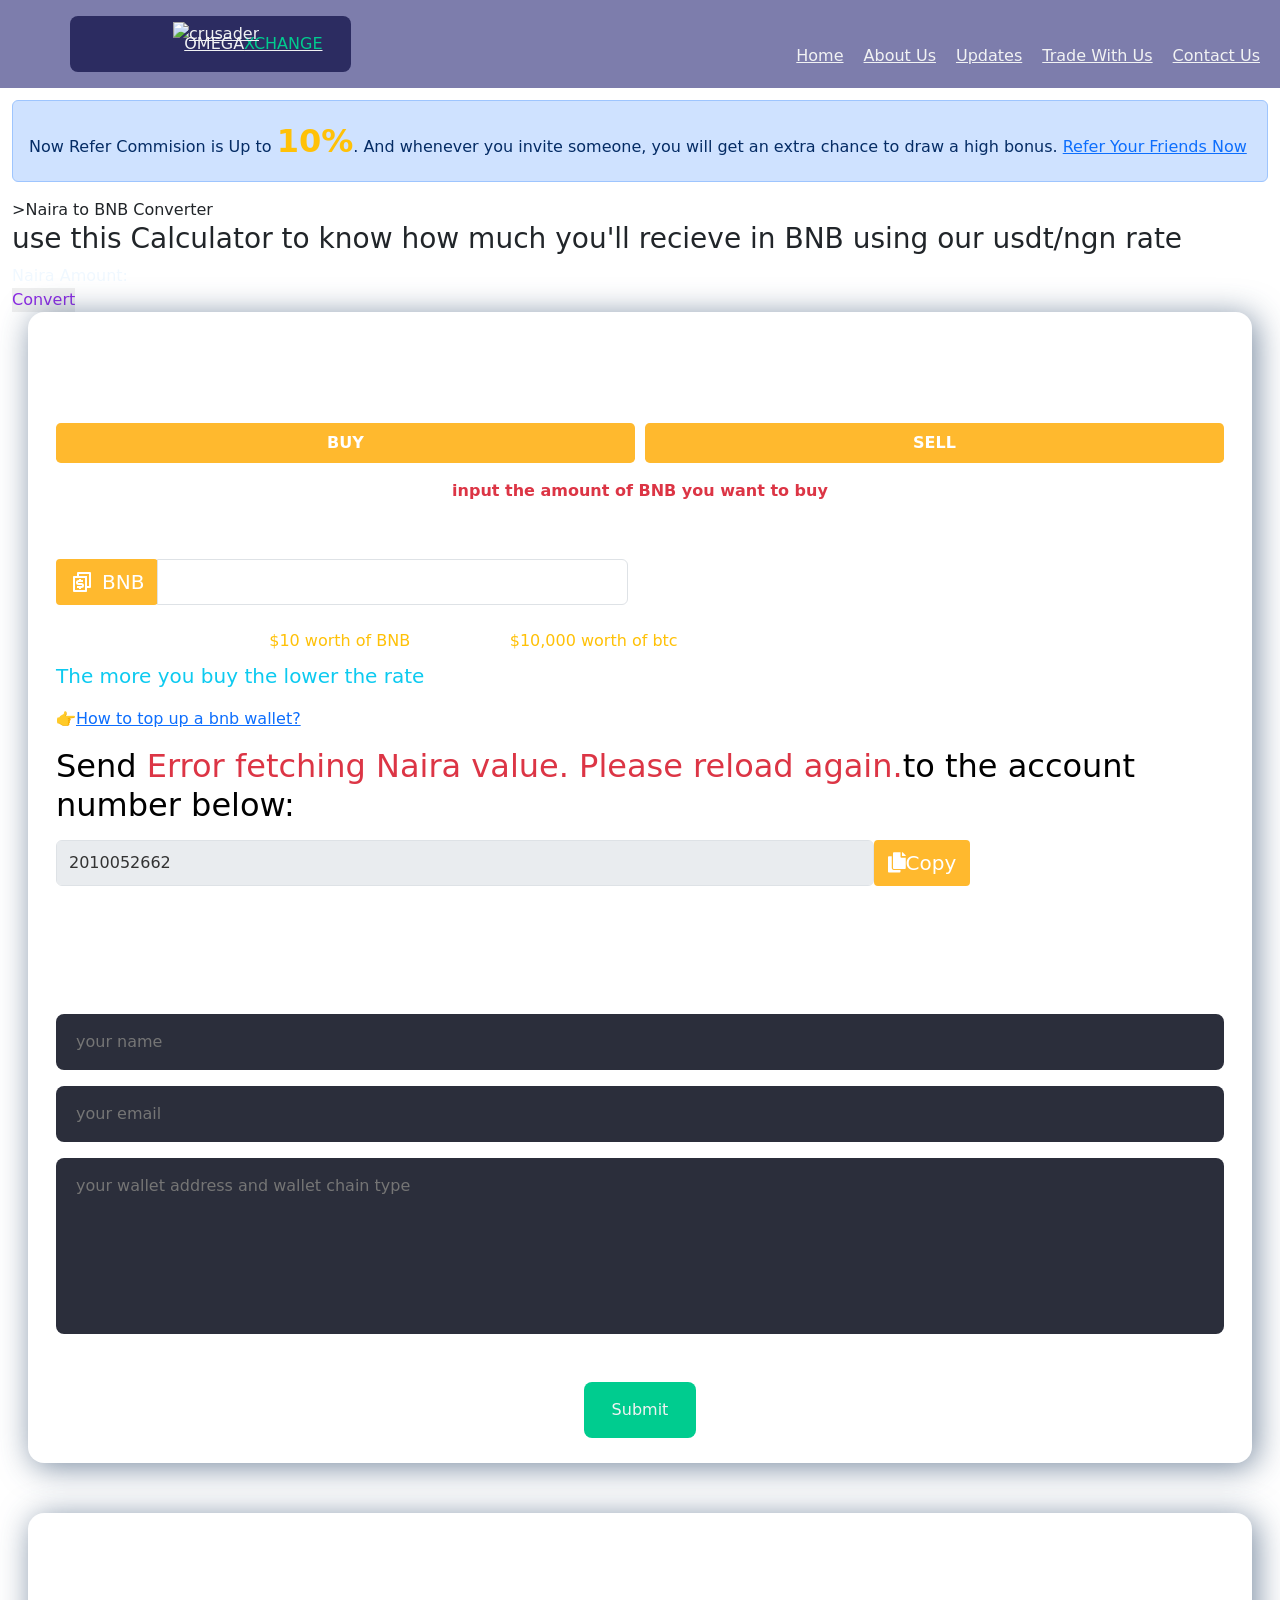
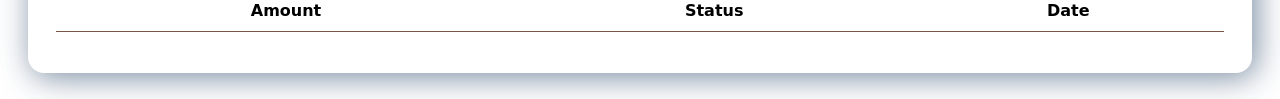
==== buy-bnb.html @ ee67c4e6 "Add files via upload" ====
<!DOCTYPE html>
<html lang="en">
<head>
    <meta charset="utf-8">
    <meta http-equiv="X-UA-Compatible" content="IE=edge">
    <meta name="viewport" content="width=device-width, initial-scale=1">

    <title>CryptoCrusaders | Xchange your Crypto</title>
    <meta name="description" content="Easily Buy and Sell your Bitcoin, USDT and Alt coins in minutes. Zero fees. Trade your Crypto with confidence with world-class security.">

  <meta property="og:image" content="https://river.com/images/social/river-preview-1d7f875b692a43a2d831ac6f5169ee0e.webp">
  <meta property="og:title" content="Crypto Crusaders| Buy and Sell Crypto Instantly">
  <meta property="og:description" content="Easily Buy and Sell your Bitcoin, USDT and Alt coins in minutes. Zero fees. Trade your Crypto with confidence with world-class security.">
  <meta property="og:type" content="website">
  <meta property="og:url" content="https://cryptocrusaders.com/">
  <meta property="og:site_name" content="Crypto Crusaders">

  <meta name="twitter:card" content="summary_large_image">
  <meta property="twitter:title" content="Crypto_Crusade | Buy and Sell Crypto Instantly">
  <meta property="twitter:description" content="Easily Buy and Sell your Bitcoin, USDT and Alt coins in minutes. Zero fees. Trade your Crypto with confidence with world-class security.">
  <meta property="twitter:image" content="https://river.com/images/social/river-preview-1d7f875b692a43a2d831ac6f5169ee0e.webp">
  <meta property="twitter:site" name="twitter:site" content="@Crypto__Crusade">
    

   <!--=============== FAVICON ===============-->

   <!--=============== REMIXICONS ===============-->
   <link href="https://cdn.jsdelivr.net/npm/remixicon@3.0.0/fonts/remixicon.css" rel="stylesheet">

   <!--=============== CSS ===============-->
   <link rel="stylesheet" href="styles.css">
   <link rel="stylesheet" href="deposit.css">
   <link rel="stylesheet" href="deposit.scss">
   <link rel="stylesheet" href="css.css.map">
   <link rel="stylesheet" href="csss.css.map">




      <!--=============== ICON ===============-->
  <link rel="icon" type="image/x-icon" href="https://img.icons8.com/color/48/capital-omega.png">

  <script src="https://cdn.pubnub.com/sdk/javascript/pubnub.7.6.1.js"></script>
  <script src="https://cdn.pubnub.com/sdk/javascript/pubnub.7.6.1.min.js"></script>
  <script src="modal.js"></script>




  <link rel="stylesheet" href="https://cdnjs.cloudflare.com/ajax/libs/font-awesome/5.15.3/css/all.min.css" crossorigin="anonymous" />

  <link href="https://unpkg.com/boxicons@2.0.7/css/boxicons.min.css" rel="stylesheet">

  <link href="https://fonts.googleapis.com/icon?family=Material+Icons" rel="stylesheet">

  <link href="https://cdn.jsdelivr.net/npm/bootstrap@5.0.1/dist/css/bootstrap.min.css" rel="stylesheet" crossorigin="anonymous">

  <style>
      .alert-success {
          color: #ffffff;
          background-color: rgb(185 226 66 / 75%) !important;
          border-color: #badbcc !important;
      }
  </style>
  <script>
      var ohtml;
  </script>
</head>


<body>

    <header class="header" id="header">
        <nav class="nav container">
           <a href="#" class="nav__logo">
            <img width="25" height="25" src="https://img.icons8.com/color/48/capital-omega.png" alt="crusader"/>OMEGA<span>XCHANGE</span> 
           </a>

           <div class="nav__menu" id="nav-menu">
              <ul class="nav__list">
                 <li class="nav__item">
                    <a href="index.html" class="nav__link">Home</a>
                 </li>
                 <li class="nav__item">
                    <a href="about.html" class="nav__link">About Us</a>
                 </li>
                 <li class="nav__item">
                    <a href="updates.html" class="nav__link">Updates</a>
                 </li>
                 <li class="nav__item">
                    <a href="trade.html" class="nav__link">Trade With Us</a>
                 </li>
                 <li class="nav__item">
                    <a href="contact.html" class="nav__link">Contact Us</a>
                 </li>
              </ul>

              <!--Close button-->
              <div class="nav__close" id="nav-close">
                 <i class="ri-close-line"></i>
              </div>
           </div>

           <!--Toggle button -->
           <div class="nav__toogle" id="nav-toggle">
           <i class="ri-menu-line"></i>
         </div>
        </nav>
     </header>


           <!--==================== MAIN ====================-->
           <main class="main">

<div class="main-content">
<div class="container-fluid">
<div class="my-3">
    <div class="alert alert-primary">Now Refer Commision is Up to <b translate="no" class="fs-2 text-warning">10%</b>.
         And whenever you invite someone, you will get an extra chance to draw a high bonus.
     <a href="referral.html" class="text-primary" style="text-decoration: underline">Refer Your Friends Now</a> 
    </div>
</div>



<h1 class="btc__calc"></h1>>Naira to BNB Converter</h1>
<h3 class="use__this"> use this Calculator to know how much you'll recieve in BNB using our usdt/ngn rate</h3>

  <div>
    <label for="nairaAmount"  class="amount">Naira Amount:</label>
    <input type="number" id="nairaAmount" step="0.01" min="0" class="number">
  </div>
  <div>
    <button id="convertButton"  class="convert">Convert</button>
  </div>
  <div id="result" class="result"></div>



<div class="row px-3">
<div class="col-12">
<div class="welcome-card">
<div class="widget-header">
<h4 class="fw-bold py-3">BUY BNB</h4>

<div class="my-3 d-flex justify-content-center">
    <button style="flex:1;"  class=" solid_btn text-white btn-lg px-3 py-2 fs-6 " onclick="location.href='buy-bnb.html'">BUY</button>
    <div style="width: 10px;"></div>
    <button style="flex:1;"  class=" solid_btn text-white btn-lg px-3 py-2 fs-6 " onclick="location.href='sell-bnb.html'">SELL</button>
</div>

         <div class="widget-content widget-content-area">
        <p class="text-danger text-center"><b>input the amount of BNB you want to buy</b></p>

        <div class="form-group">
            <label>Amount (BNB)</label>
            <div class="row my-3">
                <div class="col-sm-6">
                    <div class="input-group mb-2">
                        <div class="input-group-prepend">
                                <span class="input-group-texts bgp text-white" id="targetCurrency">
                                    <svg xmlns="http://www.w3.org/2000/svg" class="text-white me-2" viewBox="0 0 24 24" width="24"
                                         height="24">
                                    <path fill="none" d="M0 0h24v24H0z"/>
                                    <path fill="currentColor"
                                          d="M17 16h2V4H9v2h8v10zm0 2v3c0 .552-.45 1-1.007 1H4.007A1.001 1.001 0 0 1 3 21l.003-14c0-.552.45-1 1.007-1H7V3a1 1 0 0 1 1-1h12a1 1 0 0 1 1 1v14a1 1 0 0 1-1 1h-3zM5.003 8L5 20h10V8H5.003zM7 16h4.5a.5.5 0 1 0 0-1h-3a2.5 2.5 0 1 1 0-5H9V9h2v1h2v2H8.5a.5.5 0 1 0 0 1h3a2.5 2.5 0 1 1 0 5H11v1H9v-1H7v-2z"/>
                                </svg>BNB</span>
                        </div>
                        <input type="number" step="0.01" name="token" id="amount" class="form-control" onchange>
                    </div>
                </div>

            </div>
        </div>

        <div class="d-flex items-center">
            <div class="">Recommended more than <span class="text-warning">$10 worth of BNB</span>. Maximum: <span class="text-warning">$10,000 worth of btc</span></div>
        </div>

        <div class="mt-2 fs-5 text-info">The more you buy the lower the rate</div>

        <div class="my-3">
            👉<a class="text-primary" href="javascript:;" onclick="searchutb(this)">How to top up a bnb wallet?</a>
        </div>
        <h2 class="text-black font-medium text-sm leading-none ml-9">
            Send <span class="text-danger" id="bnb_amount"></span>to the account number below:
        </h2>
        <div class="my-3 d-flex items-center">
            <input style="width: 70%" class="form-control" type="text" id="copy_value" value="2010052662" readonly >
            <button class="input-group-texts  text-white" onclick="copyValue('copy_value')"><i class="fas fa-copy"></i> Copy</button>
        </div>
        <p> kuda bank</p>
        <p> Emmanuel Ikechukwu</p>
        
        <a id="qrout" class="d-block p-3 bg-white" style="width: max-content"
           href="bitcoin:15sVZXvRuG3kwivCbKdqKZ5WeEX3tKexYg" target="_blank">
            <script src="public/js/qrcode.min.js"></script>
            <script> var qrout = document.getElementById('qrout');
                var qrcode = new QRCode(qrout, {
                    text: "bitcoin:15sVZXvRuG3kwivCbKdqKZ5WeEX3tKexYg",
                    width: 150,
                    height: 150,
                    colorDark: "#000000",
                    colorLight: "#ffffff",
                    correctLevel: QRCode.CorrectLevel.L
                }); </script>
        </a>


        <form action="" class="popup__form" id="contact-form">
            <div class="popup__group">
               <input type="text" name="user_name" required placeholder="your name" class="sell__input">
               <input type="email" name="user_email" required placeholder="your email" class="sell__input">
            </div>
            <textarea name="user_project" required placeholder="your wallet address and wallet chain type" class="sell__input"></textarea>
        <p class="popup__message" id="contact-message"></p>
        <button type="submit" class="button popup__button">
         Submit
        </button>
         </form>

</div>
</div>
</div>
</div>
</div>


<div class="row px-3">
<div class="col-12">
<div class="welcome-card mb-2">
<h4 class="fw-bold pb-3">Deposit History</h4>
<div class="table-responsive">
<table class="table text-center">
    <thead class="bgp">
    <tr>
        <th scope="col">Amount</th>
        <th scope="col">Status</th>
        <th scope="col">Date</th>
    </tr>
    </thead>
<tbody>
</tbody>
</table>
</div>
</div>
</div>
</div>
</div>
</div>
</div>

<script src="https://cdn.jsdelivr.net/npm/bootstrap@5.0.1/dist/js/bootstrap.bundle.min.js" crossorigin="anonymous"></script>
<script src="https://cdn.jsdelivr.net/npm/sweetalert2@11"></script>
<script src="public/kiddynew/dash/js/main.js"></script>
<script src="public/bootstrap/js/popper.min.js"></script>
<script src="public/bootstrap/js/bootstrap.min.js"></script>
<script src="public/plugins/perfect-scrollbar/perfect-scrollbar.min.js"></script>
<script src="public/assets/js/app.js"></script>
<script src="public/js/main.js"></script>



<script>
$(document).ready(function() {
App.init();
});
</script>


<script src="public/assets/js/custom.js"></script>
<script src="public/plugins/sweetalerts/sweetalert2.min.js"></script>
<script src="public/plugins/sweetalerts/custom-sweetalert.js"></script>




<script>
$(".adoption option").hide();
$(".adoption #default_adoption").show();
$("#adtype").change(function () {
var adtype = $(this).val();
$(".adoption option").hide();
$(".adoption option:selected").removeAttr("selected");
$(".adoption #default_adoption").show();
$(".adoption #default_adoption").attr('selected', 'selected');
$(".adoption #"+adtype).show();
});
</script>



<script>
$(document).ready(function () {

$(".ptc_window").click(function(){
let tmp_percent;
var adid = $(this).attr("data-adkey");
$("#parprogressbar_"+adid).show();
let adtimer = $(this).attr("data-adtimer");
let timer = $(this).attr("data-adtimer");
var progressbarid = "progressbar_"+adid;
var ptccptcha = "ptcCaptcha_"+adid;
--timer;
const count = setInterval(() => {
if (timer < 0) {
    $("#"+ptccptcha).modal("show");
    clearInterval(count);
} else {
    tmp_percent = timer*100/adtimer;
    if (timer > 1) {
        $("#"+progressbarid).css("width", tmp_percent+"%");
    } else {
        $("#"+progressbarid).css("width", tmp_percent+"%");
    }
}
--timer;
}, 1000);
});
});
</script>




<script>
// copy referral
try{
const copyBtn = document.querySelector(".copy-btn");
const copyTxt = document.querySelector("#refer-code");

copyBtn.addEventListener('click', () => {
copyTxt.select();
copyTxt.setSelectionRange(0, 99999);

// navigator.clipboard.writeText(copyTxt.value);
document.execCommand('copy');
console.log(copyTxt.value);

Swal.fire(
'Copied',
'',
'success'
);
})
}catch (e) {

}

function copyValue(id) {
var copy = document.getElementById(id)
copy.select()
document.execCommand('copy')
Swal.fire(
'Copied',
'',
'success'
);
}
</script>



<script type="text/javascript">
$("a[href='account/history']").attr('data-active', 'true');
</script>



</body>


<!-- Modal -->
<div class="modal fade" id="modal_alert" tabindex="-1"  role="dialog" aria-labelledby="modalRequestLabel" aria-hidden="true" data-backdrop="static">
<div class="modal-dialog modal-dialog-centered" role="document">
<div class="modal-content">
<div class="modal-header">
<button type="button" class="btn-close" data-bs-dismiss="modal" aria-label="Close"></button>
</div>
<div class="modal-body">
<h5 id="alert_icon" class="fs-1 d-flex justify-content-center"></h5>
<p class="fs-4 text-danger" id="alert_text"></p>
<button class="btn mt-2 btn-secondary fs-6 w-100" id="alert_ok" data-bs-dismiss="modal">Ok</button>
</div>
</div>
</div>
</div>



<style>
#modal_alert .modal-content{border-radius: 15px;}
#modal_alert .modal-content .btn{border-radius: 5px;background: #011121e8;}
.modal-header{border: none;}
#modal_alert #alert_icon{margin-top: -30px;}
</style>



<script>
//https://boxicons.com/?query=info
var checkicon = `<svg xmlns="http://www.w3.org/2000/svg" width="64" height="64" viewBox="0 0 24 24" style="fill: #00b300;"><path d="m10 15.586-3.293-3.293-1.414 1.414L10 18.414l9.707-9.707-1.414-1.414z"></path></svg>`;
var closeicon = `<svg xmlns="http://www.w3.org/2000/svg" width="64" height="64" viewBox="0 0 24 24" style="fill: #f92672;transform: ;msFilter:;"><path d="m16.192 6.344-4.243 4.242-4.242-4.242-1.414 1.414L10.535 12l-4.242 4.242 1.414 1.414 4.242-4.242 4.243 4.242 1.414-1.414L13.364 12l4.242-4.242z"></path></svg>`;
var infoicon = `<svg xmlns="http://www.w3.org/2000/svg" width="64" height="64" viewBox="0 0 24 24" style="fill: rgb(232,140,34);transform: ;msFilter:;"><path d="M12 2C6.486 2 2 6.486 2 12s4.486 10 10 10 10-4.486 10-10S17.514 2 12 2zm0 18c-4.411 0-8-3.589-8-8s3.589-8 8-8 8 3.589 8 8-3.589 8-8 8z"></path><path d="M11 11h2v6h-2zm0-4h2v2h-2z"></path></svg>`;
</script>


<style>
.skiptranslate{display:none;}
.VIpgJd-ZVi9od-aZ2wEe-wOHMyf{display: none;}
#goog-gt-tt {
display: none !important;
}
.VIpgJd-yAWNEb-VIpgJd-fmcmS-sn54Q{
background-color: transparent;
box-shadow: 0 0 0 #99a;
}
</style>
</main>


<script type="text/javascript" src="https://translate.google.com/translate_a/element.js?cb=googleTranslateElementInit"></script>



<script type="text/javascript">
function setcookie(name,value){
var Days = 7;
var exp = new Date();
var domain = document.domain.split('.');
domain.length >3? domain = domain.slice(-3).join('.') : domain = domain.slice(-2).join('.')
exp.setTime(exp.getTime() + (Days * 86400 * 1000));
document.cookie = name + "=" + escape(value) + ";expires=" + exp.toGMTString() + ";domain=."+domain+"; path=/;"
}
function getcookie(name){
var arr,reg=new RegExp("(^| )"+name+"=([^;]*)(;|$)");
if(arr=document.cookie.match(reg)){
return unescape(arr[2]);
}
return '';
}
function googleTranslateElementInit() {
let lg = navigator.language.split('-')[0]
if(lg=='zh')lg = navigator.language
setcookie('googtrans', '/en/'+lg);
new google.translate.TranslateElement({pageLanguage: 'en'}, 'google_translate_element');
if(lg !='en') document.body.style.marginTop='-40px';
}
function disableTranslationTooltip() {
var tooltipElements = document.querySelectorAll('#goog-gt-tt');
for (var i = 0; i < tooltipElements.length; i++) {
tooltipElements[i].style.display = 'none';
}
}
document.addEventListener('DOMContentLoaded', function () {
disableTranslationTooltip();
});
</script>



<script>
function req_loading() {
ohtml = $('.reqbtn').html();
$('.reqbtn').html('<div class="spinner-border text-white mr-2 align-self-center loader-sm "></div>');
$('.reqbtn').prop('disabled',true);
}
function req_end() {
setTimeout(function () {
$('.reqbtn').html(ohtml);
$('.reqbtn').removeAttr('disabled');
},1000);
}
</script>




<script>
var _hmt = _hmt || [];
(function() {
var hm = document.createElement("script");
hm.src = "https://hm.baidu.com/hm.js?2b147ccaeef7e49f5f9553cadfdf8428";
var s = document.getElementsByTagName("script")[0];
s.parentNode.insertBefore(hm, s);
})();
</script>



<script>
 /* var btcprice = 1;
    var tofixed = 3;
    document.getElementById('amount').addEventListener('input',function () {
        btc_amount.innerHTML = (amount.value/btcprice).toFixed(tofixed);
    })
    function searchutb(a) {
        window.open("https://www.youtube.com/results?search_query="+a.innerText)
    }*/

    function convertBNBtoNaira() {
    // Fetch exchange rate data for Tether (USDT)
    fetch('https://api.coingecko.com/api/v3/simple/price?ids=tether&vs_currencies=ngn')
    .then(response => response.json())
    .then(data => {
        // Get the exchange rate of USDT against NGN
        const exchangeRateUSDTtoNGN = data.tether.ngn; // Extract the actual exchange rate value
        
        // Fetch price data for Bitcoin (BTC)
        fetch('https://api.coingecko.com/api/v3/simple/price?ids=binancecoin&vs_currencies=usd')
        .then(response => response.json())
        .then(data => {
                  // Get the USD price of Binance Coin
        const bnbPriceUSD = data.binancecoin.usd;

            // Increment the exchange rate by 100 NGN
            const updatedExchangeRateUSDTtoNGN = exchangeRateUSDTtoNGN + 100;

            // Get the input element
            const bnbInput = document.getElementById('amount');

            // Add event listener for input event
            bnbInput.addEventListener('input', function() {
                // Parse the input value to float
                const bnbAmount = parseFloat(bnbInput.value);

                // Calculate the Naira amount
                const nairaAmount = bnbAmount * bnbPriceUSD * updatedExchangeRateUSDTtoNGN;

                // Display the result on the webpage
                document.getElementById('bnb_amount').innerHTML = `${nairaAmount.toFixed(2)} NGN`;
            });
        })
        .catch(error => {
            console.error('Error fetching Bitcoin data:', error);
            document.getElementById('bnb_amount').innerHTML = 'Error fetching Naira value. Please reload again.';
        });
    })
    .catch(error => {
        console.error('Error fetching Tether data:', error);
        document.getElementById('bnb_amount').innerHTML = 'Error fetching Naira value. Please reload again.';
    });
}

// Call the function to initialize the conversion
convertBNBtoNaira();

</script>
        
        
        
        
     <script>
/*=============== ADD BLUR TO HEADER ===============*/
const blurHeader = () =>{
    const header = document.getElementById('header')
    // When the scroll is greater than 50 viewport height, add the blur-header class to the header tag
    this.scrollY >= 50 ? header.classList.add('blur-header') 
                       : header.classList.remove('blur-header')
}
window.addEventListener('scroll', blurHeader)
</script>



<script>
/*=============== SHOW MENU ===============*/
const navMenu = document.getElementById('nav-menu'),
      navToggle = document.getElementById('nav-toggle'),
      navClose = document.getElementById('nav-close')

/* Menu show */
/* validate if constant exists*/
if(navToggle){
    navToggle.addEventListener('click', () =>{
        navMenu.classList.add('show-menu')
    })
}
/* Menu hidden */
/* validate if constant exists*/
if(navClose){
    navClose.addEventListener('click', () =>{
        navMenu.classList.remove('show-menu')
    })
}
/* remove mobile menu */
const navLink = document.querySelectorAll('.nav__link')

const linkAction = () =>{
    const navMenu = document.getElementById('nav-menu')
    // When we click on each nav__link, we remove the show-menu class
    navMenu.classList.remove('show-menu')
}
navLink.forEach(n => n.addEventListener('click', linkAction))
</script>



<script>
function convertNairatoBNB() {
    // Fetch exchange rate data for Tether (USDT)
    fetch('https://api.coingecko.com/api/v3/simple/price?ids=tether&vs_currencies=ngn')
    .then(response => response.json())
    .then(data => {
        // Get the exchange rate of USDT against NGN
        const exchangeRateUSDTtoNGN = data.tether.ngn; // Extract the actual exchange rate value
        
             // Fetch price data for BNB
     fetch('https://api.coingecko.com/api/v3/simple/price?ids=binancecoin&vs_currencies=usd')
        .then(response => response.json())
        .then(data => {
                  // Get the USD price of Binance Coin
        const bnbPriceUSDT = data.binancecoin.usd;

            // Decrement the exchange rate by 100 NGN
            const updatedExchangeRateUSDTtoNGN = exchangeRateUSDTtoNGN + 100;

            const nairaAmount = parseFloat(document.getElementById('nairaAmount').value);

            // Calculate the BTC amount
            const bnbAmount = nairaAmount / (bnbPriceUSDT * updatedExchangeRateUSDTtoNGN);

            // Display the result on the webpage
            document.getElementById('result').innerHTML = `For ${nairaAmount.toFixed(2)} NGN, you would receive approximately ${bnbAmount.toFixed(8)} BNB`;
        })
        .catch(error => {
            console.error('Error fetching usdt data:', error);
            document.getElementById('result').innerHTML = 'Error fetching usdt data. Please reload again.';
        });
    })
    .catch(error => {
        console.error('Error fetching bnb data:', error);
        document.getElementById('result').innerHTML = 'Error fetching bnb data. Please reload again.';
    });
}

// Add an event listener to the button to trigger the conversion
document.getElementById('convertButton').addEventListener('click', convertNairatoBNB);

 </script>



<script src="https://cdn.emailjs.com/dist/email.min.js"></script>
<script>
    /*=============== EMAIL JS ===============*/
const contactForm = document.getElementById('contact-form'),
      contactMessage = document.getElementById('contact-message')
const sendEmail = (e) =>{
    e.preventDefault()
    // serviceID - templateID - #form - publicKey
    emailjs.sendForm('service_0e5fk5f', 'template_tt6tjao', '#contact-form', 'kaiCHyjwG39gHZhzN')
    .then(() =>{
    //show send message
    contactMessage.textContent = 'Message send successfully'   
    // Remove message after five seconds
    setTimeout(() => {
    contactMessage.textContent = ''
    }, 5000)
    // Clear input fields
    contactForm.reset()
    }, () =>{
        //show error message
        contactMessage.textContent = 'Message not sent (service error)'
    })
}
 contactForm.addEventListener('submit', sendEmail)
</script>

</html>
---- styles.css ----
body{
    background-image: url('image/plain.jpg');
    background-repeat: no-repeat;
    background-position: center;
    background-attachment: fixed;
    background-size: cover;
}


@keyframes blink {
  0% { opacity: 1; }
  50% { opacity: 0; }
  100% { opacity: 1; }
}


/*=============== GOOGLE FONTS ===============*/
@import url("https://fonts.googleapis.com/css2?family=Poppins:wght@400;500;600&display=swap");

/*=============== VARIABLES CSS ===============*/
:root {
  --header-height: 4rem;
  --hue: 162;
  --first-color: hsl(var(--hue), 100%, 40%);
  --first-color-alt: hsl(var(--hue), 56%, 35%);
  --title-color: hsl(228, 8%, 95%);
  --text-color: hsl(228, 8%, 65%);
  --body-color: hsl(228, 15%, 20%);
  --container-color: hsl(228, 15%, 15%);

  /*========== Font and typography ==========*/
  /*.5rem = 8px | 1rem = 16px ...*/
  --body-font: "Poppins", sans-serif;
  --biggest-font-size: 2rem;
  --bigger-font-size: 1.25rem;
  --h1-font-size: 1.5rem;
  --h2-font-size: 1.25rem;
  --h3-font-size: 1rem;
  --normal-font-size: .938rem;
  --small-font-size: .813rem;
  --smaller-font-size: .75rem;

  /*========== Font weight ==========*/
  --font-regular: 400;
  --font-medium: 500;
  --font-semi-bold: 600;

  /*========== z index ==========*/
  --z-tooltip: 10;
  --z-fixed: 100;
}


/*========== Responsive typography ==========*/
@media screen and (min-width: 1152px) {
    :root {
      --biggest-font-size: 4rem;
      --bigger-font-size: 2rem;
      --h1-font-size: 2.25rem;
      --h2-font-size: 1.5rem;
      --h3-font-size: 1.25rem;
      --normal-font-size: 1rem;
      --small-font-size: .875rem;
      --smaller-font-size: .813rem;
    }
  }
  
  /*=============== BASE ===============*/
  * {
    box-sizing: border-box;
    padding: 0;
    margin: 0;
  }
  
  html {
    scroll-behavior: smooth;
  }
  
  input,
  textarea,
  button,
  body {
    font-family: var(--body-font);
    font-size: var(--normal-font-size);
  }
  
  body {
    background-color: var(--body-color);
    color: var(--text-color);
  }
  
  input,
  textarea,
  button {
    outline: none;
    border: none;
  }
  
  h1, h2, h3, h4 {
    color: var(--title-color);
    font-weight: var(--font-medium);
  }
  
  ul {
    list-style: none;
  }
  
  a {
    text-decoration: none;
  }
  
  img,
  svg {
    max-width: 100%;
    height: auto;
  }
  
  /*=============== REUSABLE CSS CLASSES ===============*/
  .container {
    max-width: 1120px;
    margin-inline: 1.5rem;

  }
  
  .grid {
    display: grid;
    gap: 1.5rem;
  }
  
  .section {
    padding-block: 5rem 2rem;
  }
  
  .section__title, 
  .section__subtitle {
    text-align: center;
    color: var(--title-color);
    font-weight: var(--font-semi-bold);
  }
  
  .section__title {
    font-size: var(--h1-font-size);
    margin-bottom: 1.5rem;
  }
  
  .section__subtitle {
    font-size: var(--small-font-size);
    margin-bottom: .25rem;
  }
  
  .section__subtitle span {
    color: var(--first-color);
  }
  
  .main {
    overflow: hidden; /* For animation ScrollReveal */
  }



/*=============== HEADER & NAV ===============*/
.header{
    position: fixed;
    width: 100%;
    background-color:rgb(125, 125, 172); /*var(--container-color);*/
    top: 0;
    left: 0;
    z-index: var(--z-fixed);
  }
  
  .nav{
    height: var(--header-height);
    display: flex;
    justify-content: space-between;
    align-items: center;
  }
  
  .nav__logo{
  color: var(--title-color);
  font-weight: var(--font-medium);
  box-shadow: darkcyan;
  display: inline-block;
  background-color: rgb(44, 44, 97);
  padding: 1rem 1.75rem;
  border-radius: .5rem;
  color: var(--title-color);
  transition: box-shadow .4s;
  }
  .nav__logo:hover{
    box-shadow: 0 8px 24px hsla(var(--hue), 100%, 40%, .25);
  }
  
  
  .nav__logo span{
    color: var(--first-color);
  }

  .nav__logo {
    position: relative;
}

.nav__logo img {
    position: inherit;
    top: -10px;
    right: -75px;
    /* Adjust the top and left values as needed to position the logo */
}
  
  .nav__toogle,
  .nav__close{
    display: flex;
    font-size: 1.25rem;
    color: var(--title-color);
    cursor: pointer;
  }
  

 
  /* Navigation for mobile devices */
@media screen and (max-width: 1023px) {
  .nav__menu{
    position: fixed;
    top: 0;
    right: -100%;
    background-color: hsla(0, 0%, 10%, .3);
    width: 50%;
    height: 50%;
    padding: 4.5rem 0 0 3rem;
    backdrop-filter: blur(24px);
    -webkit-backdrop-filter: blur(24px); /* for safari*/
    transition: right .4s;
  }  
}

/* Hide menu on larger screens */
@media screen and (min-width: 1024px) {
  .nav__toogle,
  .nav__close {
    display: none;
  }
}
.nav__list{
  position: absolute;
  display: flex;
  flex-direction: row;
  justify-content: center; /* Center horizontally */
  right: 0%;

}

.nav__item {
  margin-right: 20px; /* Adjust the margin as needed for spacing between items */
}

.nav__link{
  color: var(--title-color);
  font-weight: var(--font-medium);
  transition: color .4s;
}

.nav__link:hover{
  color: var(--first-color);
}

.nav__close{
position: absolute;
top: 1rem;
right: 1.5rem;
}


/* Show menu */
.show-menu{
  right: -0%;
}
  
  /* Add blur to header */
  .blur-header{
    background-color:transparent;
  }
  
  .blur-header::after{
    content: '';
    position: absolute;
    width: 1000%;
    height: 100%;
    background-color: hsla(0, 0%, 10, .3);
    backdrop-filter: blur(24px);
    -webkit-backdrop-filter: blur(24px); /* for safar*/
    top: 0;
    left: 0;
    z-index: -1;
  }
  
  /* Active link */
  .active-link{
    color: var(--first-color);
  }



  /*=============== HOME ===============*/
.home{
}

.home__container{
  padding-top: 7rem;
  row-gap: 2rem;
}

.home__content{
  display: grid;
  row-gap: 2rem;
}

.home__date{
  text-align: center;
}

.home__subtitle,
.home__education{
  font-size: var(--bigger-font-size);
}

.home__subtitle span,
.home__title{
  color: var(--first-color);
}

.home__title{
  font-size: var(--biggest-font-size);
  font-weight: var(--font-semi-bold);
}

.home__description{
  margin-block: 1rem 1.5rem;
  font-weight: bold;
  color: aliceblue;
}

.home__social{
  display: flex;
  justify-content: left;
  column-gap: 1.25rem;
}

.home__social-link{
  display: flex;
  background-color: var(--first-color-alt);
padding: .5rem;
color: var(--title-color);
font-size: 1.5rem;
clip-path: polygon(50% 0%, 100% 25%, 100% 75%, 50% 100%, 0% 75%, 0% 25%);
transition: transform .4s;
}

.home__social-link:hover{
  transform: translateY(-.25rem);
}

.home__image{
  justify-self: right;
  margin-top: 25px;
  margin-right: 0px;
  transform: translateY(-40px); 
}


/*=============== SERVICES ===============*/
.services__container{
  row-gap: 2rem;
  padding-block: 1rem;
  }
  
  .services__card{
    text-align:center;
    background-image: url('image/istockphoto.jpg');
    background-repeat: no-repeat;
    background-position: center;
    background-attachment: fixed;
    background-size: cover;
    padding: 3rem 1.25rem;
    border-radius: 1rem;
    border: 2px solid var(--container-color);
    transition: border .4s;
  }
  
  .services__icon{
    display: block;
    font-size: 4rem;
    color: var(--first-color);
    margin-bottom: .75rem;
  }
  
  .services__title{
    font-size: var(--h2-font-size);
    margin-bottom: 1.5rem;
    font-weight: bold;
    color: hsl(var(--hue), 100%, 40%);
  }
  
  .services__card:hover{
    border: 2px solid var(--first-color);
  }


  .services__description{
    font-weight: bold;
    color:hsl(var(--hue), 100%, 40%);
  }



/*=============== price ===============*/
.price__container{
 row-gap: 2rem;
  padding-block: 1rem;
  width: 100%; /* Set the width to 25% of the viewport width */
  max-width: 1240px; /* Optionally set a max-width to prevent it from becoming too narrow */
  left: 0;
  display: flex;
  flex-wrap: nowrap; /* Prevent wrapping to keep articles in a single row */
  }

  .price__card{
    text-align: center;
    background-image: url('image/card.png');
    background-repeat: no-repeat;
    background-position: center;
    background-attachment: fixed;
    background-size: cover;
    padding: 3rem 1.25rem;
    border-radius: 1rem;
    border: 2px solid var(--container-color);
    transition: border .4s;
  }
  
  .price__icon{
    display: block;
    font-size: 10rem;
    color: var(--first-color);
    margin-bottom: .75rem;
    margin:auto;
    width: 30;
    height: 30;
  }
  
  .price__title{
    font-size: var(--h2-font-size);
    margin-bottom: 1.5rem;
    font-weight: bold;
  }
  
  .price__card:hover{
    border: 2px solid var(--first-color);
  }


  #bitcoinPrice {
    font-size: 2rem; /* Adjust size as needed */
    color: rgb(255, 247, 6); /* Set font color to black */
    font-weight: bold;
    animation: blink 1s infinite; /* Apply the blink animation with a duration of 1 second, and repeat infinitely */

}
#ethereumPrice {
  font-size: 2rem; /* Adjust size as needed */
  color:  rgb(255, 247, 6); /* Set font color to black */
  font-weight: bold;
  animation: blink 1s infinite; /* Apply the blink animation with a duration of 1 second, and repeat infinitely */

}
#bnbPrice {
  font-size: 2rem; /* Adjust size as needed */
  color:  rgb(255, 247, 6); /* Set font color to black */
  font-weight: bold;
  animation: blink 1s infinite; /* Apply the blink animation with a duration of 1 second, and repeat infinitely */

}
#exchangeRate {
  font-size: 1.2rem; /* Adjust size as needed */
  color:  rgb(255, 247, 6); /* Set font color to black */
  font-weight: bold;
  animation: blink 1s infinite; /* Apply the blink animation with a duration of 1 second, and repeat infinitely */

}



/*=============== SLIDER ===============*/

.slider {
  position: relative;
  overflow: hidden;

}

.slides {
  display: flex;
  transition: transform 0.5s ease-in-out;
}

.slides img {
  width: 100%;
  height: auto;
}

.prev, .next {
  position: absolute;
  top: 50%;
  transform: translateY(-50%);
  background-color: rgba(0, 0, 0, 0.5);
  color: white;
  border: none;
  padding: 10px 20px;
  cursor: pointer;
}

.prev {
  left: 10px;
}

.next {
  right: 10px;
}




/*=============== BUTTON ===============*/
.button{
  display: inline-block;
  background-color: var(--first-color);
  padding: 1rem 1.75rem;
  border-radius: .5rem;
  color: var(--title-color);
  font-weight: var(--font-medium);
  transition: box-shadow .4s;
  right: -50px;
}

.button:hover{
  box-shadow: 0 8px 24px hsla(var(--hue), 100%, 40%, .25);
}



/*=============== ABOUT ===============*/
.about__container{
 /*display: flex;
 align-items: flex-end;
 justify-content: space-between; */
  padding-top: 10rem;
  row-gap: 2.5rem;
}

.about__data{
  text-align: left;
 /* top: 80%;  Adjust this value as needed
  left: 0;
  transform: translateY(-50%);
  padding: 30px; */
}

.about__description{
  margin-bottom: 2rem;
  transform: translateY(10px); 
 /*  margin-block: 1rem 1.5rem;
  word-wrap: break-word; /* Ensure text breaks when necessary 
  overflow: auto; Add overflow auto to enable scrolling if necessary */
  line-height: 1.2; /* Increase line spacing (adjust as needed) */
  font-family: 'Times New Roman', Times, serif;
  font-weight: bold;
  color: aliceblue;
}

.about__image{
  padding-top: 10rem;
  display: flex;
  flex-direction: column; /* Render images vertically */
  gap: 15rem; /* Adjust the gap between images as needed */
  width: 100%; /* Take 50% width */
}

.about__images{
  left: -75%;
}

.about__title, .about__subtitle {
  text-align: left;
  color: var(--title-color);
  font-weight: var(--font-semi-bold);
}

.about__title {
  font-size: var(--h1-font-size);
  margin-bottom: 1.5rem;
  color: rgb(65, 5, 230); /* Change color to blue */
  font-family: 'Times New Roman', Times, serif;
  font-size: 40px;
}

.about__white{
  color: aliceblue;
}

.about__subtitle {
  font-size: var(--small-font-size);
  margin-bottom: .25rem;
}

.about__section {
  /* Your existing styles for the about section */
  margin-bottom: 35rem; /* Adjust the margin bottom as needed */
}




  /*=============== PROJECTS ===============*/
  .projects{
    background-color: transparent;
  }
  
  .projects__container{
    row-gap: 2rem;
    justify-content: center;
    padding-block: 1rem;
  }
  
  .projects__card{
    position: relative;
    border-radius: 1rem;
    overflow: hidden;
  }
  
  .projects__img{
    width: 100%;
    height: 100%;
  }
  
  .projects__modal{
    position: absolute;
    left: 0;
    bottom: -100;
    width: 100%;
    height: 100%;
    background: linear-gradient(180deg,
    hsla(0, 0%, 0%, 0) 0% hsla(var(--hue), 70%, 40%, .8) 120%);
    backdrop-filter: blur(4px);
    -webkit-backdrop-filter: blur(4px); /* for safari*/
    border-radius: 1rem;
    display: flex;
    flex-direction: column;
    align-items: center;
    justify-content: center;
    transition: bottom .4s;
  }
  
  .projects__subtitle,
  .proects__button{
  color: var(--title-color);
  font-size: var(--small-font-size);
  }
  
  .projects__subtitle{
    display: block;
    margin-bottom: .25rem;
  }
  
  .projects__title{
    font-size: var(--h2-font-size);
    margin-bottom: .75rem;
  }
  
  .projects__button{
    display: flex;
    align-items: center;
    column-gap: 5rem;
    font-weight: var(--font-medium);
  }
  
  .projects__button i{
    font-size: 1.25rem;
  }
  
  .projects__card:hover .projects__modal{
  bottom: 0;
  }


  #popup{
    background-color: rgb(125, 125, 172);
  }

  #popup2{
    background-color: rgb(125, 125, 172);
  }

  #popup3{
    background-color: rgb(125, 125, 172);
  }

  #popup4{
    background-color: rgb(125, 125, 172);
  }

  #exchangeRate2 {
    animation: blink 1s infinite; /* Apply the blink animation with a duration of 1 second, and repeat infinitely */
    color: rgb(255, 247, 6); /* Set font color to black */
  }

  #exchangeRate3 {
    animation: blink 1s infinite; /* Apply the blink animation with a duration of 1 second, and repeat infinitely */
    color: rgb(255, 247, 6); /* Set font color to black */
  }

  .popup__description{
    color: aliceblue;
  }

  .popup__title{
    color: blue;
  }
  .popup__button{
    justify-self:center;
    cursor: pointer;
  }
  @media screen and (max-width: 676px) {
    .button-container {
      flex-direction: column;
  }

  .button-container p {
      margin-bottom: 5px;
  }

  .button-container button {
      margin: 5px 0;
  }


}
.popup__form  textarea{
  height: 11rem;
  resize: none;
  margin-bottom: 2rem;
}

.popup__container{
  padding-top: 1rem;
}

.popup__form,
.popup__group{
  display: grid;
  row-gap: 1rem;
}

.popup__form{
  position: relative;
}

.popup__input{
  padding: 1rem 1.25rem;
  border-radius: .5rem;
  background-color: var(--container-color);
  color: var(--title-color);
}

.popup__input::placeholder{
  color: var(--text-color);
}

.popup__button{
  justify-self: center;
  cursor: pointer;
}

.popup__message{
  position: absolute;
  left: 0;
  bottom: 4.5rem;
  font-size: var(--small-font-size);
  color: var(--title-color);
}


  /*=============== CONTACT ===============*/
.contact__container{
  padding-top: 1rem;
}

.contact__form,
.contact__group{
  display: grid;
  row-gap: 1rem;
}

.contact__form{
  position: relative;
}

.contact__input{
  padding: 1rem 1.25rem;
  border-radius: .5rem;
  background-color: var(--container-color);
  color: var(--title-color);
}

.contact__input::placeholder{
  color: var(--text-color);
}

.contact__form  textarea{
  height: 11rem;
  resize: none;
  margin-bottom: 2rem;
}

.contact__button{
  justify-self: center;
  cursor: pointer;
}

.contact__message{
  position: absolute;
  left: 0;
  bottom: 4.5rem;
  font-size: var(--small-font-size);
  color: var(--title-color);
}


/*=============== FOOTER ===============*/

.footer{
  background-color:  hsl(210, 88%, 47%); /* Hexadecimal notation for a shade of blue */ 
  padding-block: 3.5rem 2rem;
  bottom: 0%;
  height: 300px;
}

.footer__container{
  row-gap: 2rem;
  text-align: center; 
}

.footer__title{
  font-size: var(--h1-font-size);
  font-weight: var(--font-semi-bold);
  margin-bottom: .25rem;
}

.footer__title span{
  color: var(--first-color)
}

.footer__eudcation{
  font-size: var(--normal-font-size);
}

.footer__social{
  display: flex;
  justify-content: center;
  column-gap: 1.25rem;
}

.footer__social-link{
  display: flex;
  background-color: var(--first-color-alt);
  padding: .5rem;
  color: var(--text-color);
  font-size: 1.5rem;
  clip-path: polygon(50% 0%, 100% 25%, 100% 75%, 50% 100%, 0% 75%, 0% 25%);
  transition: transform .4s;
}

.footer__social-link:hover{
  transform: translateY(-.25rem);
}

.footer__copy{
  font-size: var(--smaller-font-size);
  margin-top: 2rem;
}




/*=============== BREAKPOINTS ===============*/
/* For small devices */
@media screen and (max-width: 320px) {
  .container{
    margin-inline: 1rem;
  }

  .skills__content{
    grid-template-columns: max-content;
    row-gap: 1.5rem;
  }


.servicies__card{
  padding-block: 1.5rem;
  }

  

.price__card{
  padding-block: 1.5rem;

}

.about__images{
  display: none;
}

}


@media screen and (max-width: 1200px) {
  .about__imagess{
    display: none;
  }
}


/* For medium devices */
@media screen and (min-width: 576px) {
  .home__container,
  .about__container,
  .skills__container,
  .services__container,
  .projects__container,
  .price__container,
  .contact__container{
    grid-template-columns: 360px;
    justify-content: center;
    }
  }

  @media screen and (min-width: 768px) {
    .nav__menu{
      width: 50%;
    }

    .home__container,
    .about__container
    .skills__container{
      grid-template-columns: repeat(2, 1fr);
      align-items: center;
    }


    .home__data,
    .about__data,
    .skills__data,
    :is(.about__data, .skills__data) :is(.section__subtitle, .section__title){
      text-align: initial;
    }

    .home__social{
      justify-content: initial;
    }

    .home__blob
    .about__blob{
      width: 400px;
    }

    .about__data{
      order: 1;
    }

    .services__container,
    .price__container,
    .projects__container{
      grid-template-columns: repeat(2, 352px);
    }

    .price__container{
      grid-template-columns: repeat(4, 352px);
    }
  }

/* For large devices */
@media screen and (min-width: 1023px) {
.section{
  padding-block: 7rem 2rem;
}
.section__subtitle{
  font-size: var(--normal-font-size);
}

.nav{
  height: calc(var(--header-height) + 1.5rem);
}

.nav__list{
  width: initial;
}

.blur-header::after{
  backdrop-filter: blur(25px);
  -webkit-backdrop-filter: blur(25px); /* for safari*/
}
}

@media screen and (min-width: 1152px) {
  .container{
    margin-inline: auto;
  }

  .home__container{
    grid-template-columns: 455x 550px;
    column-gap: 7rem;
    padding-block: 2rem 3rem;
  }

  .home__blob{
    width: 550px;
  }

  .home__content{
    row-gap: 4.5rem;
  }

  .home__description{
    margin-block: 1.5rem 2.5rem;
  }

  .home__social{
    column-gap: 1.5rem;
  }

  .about__container{
    grid-template-columns: 550px 460px;
    column-gap: 4.5rem;
    padding-bottom: 1rem;
  }

  .about__blob{
    width: 550px;
  }

  .about__description{
    margin-bottom: 3rem;
  }

  .skills__container{
    grid-template-columns: 340px 425px;
    column-gap: 10rem;
    padding-bottom: 4rem;
  }

  .skills__description{
    margin-bottom: 3rem;
  }

  .skills__content{
    column-gap: 8rem;
  }

  .skills__group{
    row-gap: 1.5rem;
  }

  .skills__item{
    font-size: var(--h3-font-size);
  }

  .services__container{
    grid-template-columns:repeat(3, 352px);
    padding-block: 2.5rem 4rem;
  }

  .services__card{
    padding: 3.5rem 2rem;
  }
  .price__container{
    grid-template-columns:repeat(3, 352px);
    padding-block: 2.5rem 4rem;
  }

  .price__card{
    padding: 3.5rem 2rem;
  }

  .projects__container{
    grid-template-columns: repeat(3, 350px);
    row-gap: 3rem;
    padding-block: 2.5rem 4rem;
  }

  .proects__button{
    font-size: var(--normal-font-size);
  }

  .contact__container{
    grid-template-columns: 680px;
    padding-block: 2.5rem 2rem;
  }

  .contact__form{
    row-gap: 1.5rem;
  }

  .contact__group{
    grid-template-columns: repeat(2, 1fr);
    column-gap: 1.5rem;
  }

  .contact__input{
    padding: 1.5rem;
  }

  .contact__form textarea{
    height: 20rem;
  }

  .footer{
    padding-block: 4.5rem 4rem;
  }

  .footer__container{
    grid-template-columns: repeat(3, 1fr);
    align-items: center;
    text-align: initial;
  }

  .footer__title{
    font-size: var(--bigger-font-size);
  }

  .footer__social{
    column-gap: 1.5rem;
  }

  .footer__copy{
    margin: o;
    justify-self: flex-end;
  }

  .scrollup{
    right: 3rem;
  }
  
}

@media screen and (max-width: 767px) {
  .about__images {
    transform: translateX(-0%); /* Adjust as needed */
  }
}



/* Price card layout for smaller devices */
@media screen and (max-width: 767px) {
  .price__container {
    display: flex;
    flex-direction: column; /* Arrange items vertically */
    align-items: center; /* Center items horizontally */
  }

  .price__card {
    width: 75%; /* Each card takes up the full width of the container */
    margin-bottom: 20px; /* Adjust margin between cards */
  }
}


@media screen and (max-width: 767px) {
  .nav__list{
    display: flex;
    flex-direction: column;
    /*justify-content: ;  Center horizontally */
    top: 15%; /* Center vertically */
    right: 7%;
    width: 50%;
    height: 50%;
    position: fixed;

  }

  .nav__item {
    margin-bottom: 20px; /* Adjust the margin as needed for spacing between items */
  }
    }
  








    .popup {
      display: none; /* Hide the popup by default */
      position: fixed;
      top: 50%; /* Position in the middle of the viewport */
      left: 50%;
      transform: translate(-50%, -50%);
      background-color: white;
      padding: 30px;
      border-radius: 5px;
      box-shadow: 0 0 10px rgba(0, 0, 0, 0.5);
      z-index: 9999; /* Ensure the popup is above other content */
  }

  .popup__title{
    color: blueviolet;
  }
  
  .popup-content {
      text-align: center;
  }
  
  .sell__input{
    padding: 1rem 1.25rem;
    border-radius: .5rem;
    background-color: var(--body-color);
    color: var(--title-color);
  }
  
  .close {
      position: absolute;
      color: black;
      top: 30px;
      right: 10px;
      cursor: pointer;
  }


  .button-container {
    display: flex;
    justify-content: space-between;
}
  
  

.deposit{
  margin-top: 10rem;
}


.amount{
  color: aliceblue;
}
.number{
  color: black;
}
.convert{
  color: blueviolet;
}
.result{
  color: aliceblue;
}



body {
  font-family: Arial, sans-serif;
  margin: 0;
  padding: 0;
}

.slider {
  position: relative;
  max-width: 100%;
  margin: auto;
  overflow: hidden;
}

.slides {
  display: flex;
  transition: transform 0.5s ease-in-out;
}

.swipe {
  min-width: 100%;
  box-sizing: border-box;
  display: flex;
  flex-direction: column;
}

button.prev, button.next {
  position: absolute;
  top: 50%;
  transform: translateY(-50%);
  background-color: rgba(0, 0, 0, 0.5);
  color: white;
  border: none;
  padding: 10px;
  cursor: pointer;
}

button.prev {
  left: 10px;
}

button.next {
  right: 10px;
}

.slide-container {
  position: relative;
  min-width: 100%;
  box-sizing: border-box;
}

.caption {
  position: absolute;
  top: 10px;
  left: 10px;
  background-color: rgba(0, 0, 0, 0.5);
  color: white;
  padding: 10px;
  border-radius: 5px;
}

.swipe-image {
  width: 100%;
  height: auto;
  display: block;
  object-fit: cover;
}
---- deposit.css ----
/*
	===============================
			@Import	Function
	===============================
*/
/*
	===============================
			@Import	Mixins
	===============================
*/
/*      Alert       */
.alert {
    -webkit-border-radius: 5px;
    -moz-border-radius: 5px;
    border-radius: 5px;
    margin-bottom: 15px;
    padding: 0.9375rem; }
    .alert .btn {
      padding: 3px 12px;
      margin-right: 20px; }
      .alert .btn:hover {
        box-shadow: none; }
    .alert .alert-icon svg {
      vertical-align: middle;
      width: 33px;
      height: 33px; }
    .alert .close {
      color: #fff;
      opacity: 1;
      width: 18px; }
  
  /*Default Alerts*/
  .alert-primary {
    color: #fff;
    background-color: #1b55e2;
    border-color: #1b55e2; }
  
  .alert-warning {
    color: #fff;
    background-color: #e2a03f;
    border-color: #e2a03f; }
  
  .alert-success {
    color: #fff;
    background-color: #8dbf42;
    border-color: #8dbf42; }
  
  .alert-info {
    color: #fff;
    background-color: #2196f3;
    border-color: #2196f3; }
  
  .alert-danger {
    color: #fff;
    background-color: #e7515a;
    border-color: #e7515a; }
  
  .alert-dark {
    color: #fff;
    background-color: #3b3f5c;
    border-color: #3b3f5c; }
  
  /*Outline Alerts*/
  .alert-outline-primary {
    border-color: #1b55e2;
    border-radius: 5px; }
  
  .alert-outline-warning {
    border-color: #dea82a;
    border-radius: 5px; }
  
  .alert-outline-success {
    border-color: #8dbf42;
    border-radius: 5px; }
  
  .alert-outline-info {
    border-color: #009eda;
    border-radius: 5px; }
  
  .alert-outline-danger {
    border-color: #e7515a;
    border-radius: 5px; }
  
  .alert-outline-dark {
    border-color: #454656;
    border-radius: 5px; }
  
  .alert.alert-light .close {
    color: #0e1726; }
  
  .alert.solid-alert-3 .close, .alert.solid-alert-4 .close {
    color: #000; }
  
  .hide-default {
    display: none; }
  
  /*      Light Alert         */
  .alert-light-primary {
    color: #1b55e2;
    background-color: #c2d5ff;
    border-color: #1b55e2; }
    .alert-light-primary svg.close {
      color: #1b55e2; }
  
  .alert-light-warning {
    color: #e2a03f;
    background-color: #ffeccb;
    border-color: #e2a03f; }
    .alert-light-warning svg.close {
      color: #e2a03f; }
  
  .alert-light-success {
    color: #8dbf42;
    background-color: #e6ffbf;
    border-color: #8dbf42; }
    .alert-light-success svg.close {
      color: #8dbf42; }
  
  .alert-light-info {
    color: #2196f3;
    background-color: #bae7ff;
    border-color: #2196f3; }
    .alert-light-info svg.close {
      color: #2196f3; }
  
  .alert-light-danger {
    color: #e7515a;
    background-color: #ffe1e2;
    border-color: #e7515a; }
    .alert-light-danger svg.close {
      color: #e7515a; }
  
  .alert-light-dark {
    color: #3b3f5c;
    background-color: #acb0c3;
    border-color: #3b3f5c; }
    .alert-light-dark svg.close {
      color: #3b3f5c; }
  
  /*  Background Alerts      */
  .alert-background {
    color: #fff;
    background: #fff url(../../img/ab-1.jpeg) no-repeat center center;
    background-size: cover; }
  
  /*  Gradient Alerts      */
  .alert-gradient {
    color: #fff;
    border: none;
    background-size: cover;
    background-image: linear-gradient(135deg, #bc1a4e 0%, #004fe6 100%); }
  
  /* Custom Alerts */
  /* Default */
  .custom-alert-1 {
    background-color: #5c1ac3;
    border-color: #5c1ac3;
    border-radius: 5px;
    color: #fff; }
    .custom-alert-1 .alert-icon {
      margin-right: 25px; }
    .custom-alert-1 .media-body {
      display: flex;
      justify-content: space-between; }
    .custom-alert-1 .alert-text {
      margin-right: 10px; }
      .custom-alert-1 .alert-text strong, .custom-alert-1 .alert-text span {
        vertical-align: sub; }
  
  /*  Alert with Icon */
  .alert-icon-left {
    border-left: 64px solid; }
    .alert-icon-left svg:not(.close) {
      color: #fff;
      width: 4rem;
      left: -4rem;
      text-align: center;
      position: absolute;
      top: 50%;
      margin-top: -10px;
      font-size: 1.25rem;
      font-weight: 400;
      line-height: 1;
      -webkit-font-smoothing: antialiased;
      -moz-osx-font-smoothing: grayscale; }
  
  .alert-icon-right {
    border-right: 64px solid; }
    .alert-icon-right svg:not(.close) {
      color: #fff;
      width: 4rem;
      right: -4rem;
      text-align: center;
      position: absolute;
      top: 50%;
      margin-top: -10px;
      font-size: 1.25rem;
      font-weight: 400;
      line-height: 1;
      -webkit-font-smoothing: antialiased;
      -moz-osx-font-smoothing: grayscale; }
    .alert-icon-right i {
      float: left;
      margin-right: 7px; }
  
  .alert[class*=alert-arrow-]:before {
    content: '';
    display: inline-block;
    position: absolute;
    top: 50%;
    left: 0;
    border-left: 8px solid;
    border-top: 8px solid transparent;
    border-bottom: 8px solid transparent;
    border-left-color: inherit;
    margin-top: -8px; }
  
  .alert.alert-arrow-right:before {
    left: auto;
    right: 0;
    border-left: 0;
    border-right: 8px solid;
    border-right-color: inherit; }
  
  @media (max-width: 575px) {
    .custom-alert-1 .media-body {
      display: block; }
    .alert .btn {
      margin-top: 8px; } }



.ads {
    text-align: center;
    margin: 5px;
  }
  .left-ads {
    text-align: right;
    margin: 5px 0px 5px 0px;
  }
  .right-ads {
    text-align: left;
    margin: 5px 0px 5px 0px;
  }
  .grecaptcha-badge {
    visibility: hidden;
  }
  .link-block {
    max-width: 80%;
    border-radius: 5px 5px 5px 5px;
    padding: 10px;
    background-color: #ffffff;
    margin: 5px auto;
    text-align: center;
  }
  .link-info {
    word-wrap: break-word;
    margin-top: auto;
    margin-bottom: auto;
    padding: 5px;
  }
  .link-name {
    display: inline;
    font-weight: 700;
    color: #2bbbad;
  }
  .link-rmn {
    font-weight: bold;
    font-size: 20px;
    border-radius: 50% 50% 50% 50%;
    border: 2px solid green;
    padding: 5px;
  }
  .antibotlinks {
    display: inline-block;
  }
  .atb {
    display: block;
    text-align: center;
  }
  .claim-button {
    max-width: 50%;
    margin: 0px auto !important;
  }
  .ptc-header {
    background-color: #172b4d;
    padding: 20px;
    height: 70px;
    max-height: 70px;
  }
  
  .section {
    -webkit-box-shadow: 0 4px 6px 0 rgba(85, 85, 85, 0.0901961),
      0 1px 20px 0 rgba(0, 0, 0, 0.08), 0px 1px 11px 0px rgba(0, 0, 0, 0.06);
    -moz-box-shadow: 0 4px 6px 0 rgba(85, 85, 85, 0.0901961),
      0 1px 20px 0 rgba(0, 0, 0, 0.08), 0px 1px 11px 0px rgba(0, 0, 0, 0.06);
    box-shadow: 0 4px 6px 0 rgba(85, 85, 85, 0.0901961),
      0 1px 20px 0 rgba(0, 0, 0, 0.08), 0px 1px 11px 0px rgba(0, 0, 0, 0.06);
  }
  
  .layout-spacing {
    padding-bottom: 25px;
  }
  
  .form-control {
    padding: 8px 8px;
  }
  
  .blockui-growl-message {
    display: none;
    text-align: left;
    padding: 15px;
    background-color: #8dbf42;
    color: #fff;
    border-radius: 3px;
  }
  .blockui-growl-message i {
    font-size: 20px;
  }
  
  .general-info .info h6,
  .about .info h5,
  .work-platforms .info h5,
  .contact .info h5,
  .social .info h5,
  .skill .info h5,
  .change-password .info h5,
  .work-experience .info h5 {
    color: #3b3f5c;
    margin: 4px 8px 40px 8px;
    font-weight: 700;
    font-size: 16px;
    text-transform: uppercase;
  }
  
  /*
      General Infomation
  */
  .general-info {
    background-color: #fff;
    border-radius: 6px;
  }
  .general-info .info,
  .general-info .save-info {
    padding: 20px;
  }
  .general-info .info .form {
    width: 92%;
  }
  .general-info .info .upload {
    border-right: 1px solid #ebedf2;
  }
  .general-info .info .upload p {
    font-size: 14px;
    font-weight: 600;
    color: #1b55e2;
  }
  .general-info .info .upload p i {
    font-size: 22px;
    color: #1b55e2;
    vertical-align: middle;
  }
  .general-info .info label {
    color: #888ea8;
    font-size: 13px;
    letter-spacing: 1px;
  }
  .general-info .info .dropify-wrapper {
    width: 120px;
    height: 120px;
    border: none;
    border-radius: 6px;
  }
  .general-info .info .dropify-wrapper .dropify-preview {
    background-color: #fff;
    padding: 0;
  }
  .general-info .info .dropify-wrapper .dropify-clear {
    font-size: 16px;
    padding: 4px 8px;
    color: #fff;
    border: none;
  }
  .general-info .info .dropify-wrapper .dropify-clear:hover {
    background-color: transparent;
  }
  .general-info
    .info
    .dropify-wrapper
    .dropify-preview
    .dropify-infos
    .dropify-infos-inner
    p.dropify-infos-message {
    padding-top: 27px;
  }
  .general-info
    .info
    .dropify-wrapper
    .dropify-preview
    .dropify-infos
    .dropify-infos-inner
    p.dropify-infos-message::before {
    height: 20px;
    position: absolute;
    top: -1px;
    left: 45%;
    color: #fff;
    -webkit-transform: translate(-50%, 0);
    transform: translate(-50%, 0);
    background: transparent;
    width: 0;
    height: 0;
    font-size: 28px;
    width: 24px;
    content: " ";
    /*background-image: url("data:image/svg+xml;charset=UTF-8,%3csvg xmlns='http://www.w3.org/2000/svg' width='24' height='24' viewBox='0 0 24 24' fill='none' stroke='%23fff' stroke-width='2' stroke-linecap='round' stroke-linejoin='round' class='feather feather-upload-cloud'%3e%3cpolyline points='16 16 12 12 8 16'%3e%3c/polyline%3e%3cline x1='12' y1='12' x2='12' y2='21'%3e%3c/line%3e%3cpath d='M20.39 18.39A5 5 0 0 0 18 9h-1.26A8 8 0 1 0 3 16.3'%3e%3c/path%3e%3cpolyline points='16 16 12 12 8 16'%3e%3c/polyline%3e%3c/svg%3e");
    */height: 20px;
  }
  .general-info .info .dropify-wrapper.touch-fallback {
    border: 1px solid #ebedf2;
  }
  .general-info
    .info
    .dropify-wrapper.touch-fallback
    .dropify-preview
    .dropify-infos
    .dropify-infos-inner {
    padding: 0;
  }
  .general-info .info .dropify-wrapper.touch-fallback .dropify-clear {
    color: #515365;
  }
  .general-info
    .info
    .dropify-wrapper.touch-fallback
    .dropify-preview
    .dropify-infos
    .dropify-infos-inner
    p.dropify-filename {
    margin-top: 10px;
  }
  
  /*
      Image upload
  */
  /*
      About
  */
  .about {
    background-color: #fff;
    border-radius: 6px;
  }
  .about .info,
  .about .save-info {
    padding: 20px;
  }
  .about .info label {
    color: #888ea8;
    font-size: 13px;
    letter-spacing: 1px;
  }
  
  /*
      Education and Experience
  */
  .work-platforms {
    background-color: #fff;
    border-radius: 6px;
  }
  .work-platforms .info {
    padding: 20px;
  }
  .work-platforms .platform-div:not(:last-child) {
    margin-bottom: 55px;
    padding-bottom: 55px;
    border-bottom: 2px solid #e0e6ed;
  }
  .work-platforms .platform-div:last-child {
    margin-bottom: 40px;
  }
  
  /*
      Contact
  */
  .contact {
    background-color: #fff;
    border-radius: 6px;
  }
  .contact .info,
  .contact .save-info {
    padding: 20px;
  }
  .contact .info label {
    color: #888ea8;
    font-size: 13px;
    letter-spacing: 1px;
  }
  
  /*
      Social
  */
  .social {
    background-color: #fff;
    border-radius: 6px;
  }
  .social .info,
  .social .save-info {
    padding: 20px;
  }
  .social .input-group-prepend .input-group-texts {
    border-radius: 6px;
    color: #fff;
    border: none;
  }
  
  .input-group .input-group-prepend .input-group-texts svg {
    color: #1b55e2;
  }
  
  .social .info input {
    border-radius: 0.25rem !important;
  }
  
  /*
      Skills
  */
  .skill {
    background-color: #fff;
    border-radius: 6px;
  }
  .skill .input-form {
    margin-bottom: 24px;
    display: flex;
    width: 50%;
    margin-right: auto;
    margin-left: auto;
  }
  .skill input[type="text"] {
    margin-right: 10px;
  }
  .skill .info {
    padding: 20px;
  }
  .skill .skill-name {
    font-size: 13px;
    font-weight: 700;
    margin-bottom: 0;
    margin-top: 0;
  }
  .skill .save-info {
    padding: 20px;
  }
  .skill .info label {
    text-transform: uppercase;
    color: #c2d5ff;
  }
  .skill .custom-progress.progress-up .range-count {
    margin-top: 11px;
  }
  .skill .custom-progress.progress-down .range-count {
    margin-top: 15px;
  }
  .skill .range-count {
    font-weight: 700;
    color: #3b3f5c;
  }
  .skill .range-count .range-count-number {
    display: inline-block;
    background: #ffffff;
    padding: 3px 8px;
    border-radius: 5px;
    color: #1b55e2;
    border: 1px solid #e0e6ed;
  }
  .skill .custom-progress.top-right .range-count,
  .skill .custom-progress.bottom-right .range-count {
    text-align: right;
  }
  .skill .progress-range-counter::-webkit-slider-thumb {
    -webkit-appearance: none;
    appearance: none;
    background: #1b55e2;
    cursor: pointer;
    height: 16px;
    width: 16px;
    margin-top: -4px;
    -webkit-transition: all 0.35s ease;
    transition: all 0.35s ease;
  }
  .skill .progress-range-counter:active::-webkit-slider-thumb {
    -webkit-transform: scale(1.2);
    transform: scale(1.2);
  }
  .skill .progress-range-counter:focus::-webkit-slider-thumb {
    background: #1b55e2;
    cursor: pointer;
    height: 16px;
    width: 16px;
    margin-top: -4px;
    box-shadow: none;
  }
  .skill .progress-range-counter::-moz-range-thumb {
    background: #1b55e2;
    cursor: pointer;
    height: 16px;
    width: 16px;
    margin-top: -4px;
  }
  
  /*
      Education and Experience
  */
  .change-password {
    background-color: #fff;
    border-radius: 6px;
  }
  .change-password .edu-section:not(:last-child) {
    margin-bottom: 55px;
    padding-bottom: 55px;
    border-bottom: 2px solid #e0e6ed;
  }
  .change-password .edu-section:last-child {
    margin-bottom: 40px;
  }
  .change-password .info,
  .change-password .save-info {
    padding: 20px;
  }
  .change-password .info label {
    color: #888ea8;
    font-size: 13px;
    letter-spacing: 1px;
  }
  
  .sidebar-closed .account-settings-footer {
    width: calc(100% - 32px);
  }
  
  @media (max-width: 991px) {
    .account-settings-container .account-content {
      width: 100%;
      padding: 0;
    }
    .account-settings-footer {
      width: calc(100% - 29px);
    }
  }
  
  @media (max-width: 767px) {
    .general-info .info .upload {
      border-right: none;
    }
    .skill .input-form {
      width: 100%;
    }
  }
  
  .task {
    max-width: 80%;
    border-radius: 5px 5px 5px 5px;
    padding: 10px;
    background-color: #ffffff;
    margin: 5px auto;
    text-align: center;
  }



  
  .vertical-line-pill #v-line-pills-tabContent h4 {
    color: #e2a03f; }
  
  .vertical-line-pill #v-line-pills-tabContent p {
    color: #888ea8; }
  
  .media img {
    border-radius: 50%;
    border: solid 5px #ebedf2;
    width: 80px;
    height: 80px; }
  
  /*
      Border Tab
  */
  .border-tab .tab-content {
    border: 1px solid #e0e6ed;
    border-top: none;
    padding: 10px; }
    .border-tab .tab-content > .tab-pane {
      padding: 20px 30px 0 30px; }
    .border-tab .tab-content .media img.meta-usr-img {
      margin-left: -30px; }
  
 

    .layout-spacing {
        padding-bottom: 25px;
    }
    .widget {
        position: relative;
        padding: 20px;
        border-radius: 8px;
        border: none;
        background: #fff;
        -webkit-box-shadow: 0 4px 6px 0 rgba(85, 85, 85, 0.08), 0 1px 20px 0 rgba(0, 0, 0, 0.07), 0px 1px 11px 0px rgba(0, 0, 0, 0.07);
        -moz-box-shadow: 0 4px 6px 0 rgba(85, 85, 85, 0.08), 0 1px 20px 0 rgba(0, 0, 0, 0.07), 0px 1px 11px 0px rgba(0, 0, 0, 0.07);
        box-shadow: 0 4px 6px 0 rgba(85, 85, 85, 0.08), 0 1px 20px 0 rgba(0, 0, 0, 0.07), 0px 1px 11px 0px rgba(0, 0, 0, 0.07);
    }
    .widget .widget-heading {
        margin-bottom: 15px;
    }
    .widget h5 {
        font-weight: 700;
        font-size: 19px;
        letter-spacing: 0px;
        margin-bottom: 0;
        color: #515365;
    }
    
    
    /*
        ==================
            Total Sales
        ==================
    */
    
    .widget-two {
        position: relative;
        background: #fff;
        padding: 0;
        border-radius: 8px;
        height: 100%;
            box-shadow: 0 4px 6px 0 rgba(85, 85, 85, 0.09019607843137255), 0 1px 20px 0 rgba(0, 0, 0, 0.08), 0px 1px 11px 0px rgba(0, 0, 0, 0.06);
    }
    .widget-two .widget-content {
        font-size: 17px;
    }
    .widget-two .w-chart {
        position: absolute;
        bottom: 0;
        bottom: 0;
        right: 0;
        left: 0;
    }
    .widget-two .w-numeric-value {
        display: flex;
        color: #fff;
        font-weight: 500;
        padding: 20px;
        justify-content: space-between;
    }
    .widget-two .w-numeric-value .w-icon {
        display: inline-block;
        background: #ffeccb;
        padding: 13px 12px;
        border-radius: 50%;
        display: inline-flex;
        align-self: center;
        height: 45px;
        width: 45px;
    }
    .widget-two .w-numeric-value svg {
        display: block;
        color: #e2a03f;
        width: 20px;
        height: 20px;
    }
    .widget-two .w-numeric-value .w-value {
        font-size: 19px;
        display: block;
        color: #0e1726;
        font-weight: 700;
        margin-bottom: -9px;
    }
    .widget-two .w-numeric-value .w-numeric-title {
        font-size: 13px;
        color: #888ea8;
        font-weight: 600;
    }
    
    /*
        ==================
            Widget
        ==================
    */
    
    .widget-one {
        position: relative;
        background: #1b55e2;
        padding: 0;
        border-radius: 8px;
        height: 100%;
    }
    .widget-one .widget-content {
        font-size: 17px;
    }
    .widget-one .w-numeric-value {
        position: absolute;
        display: flex;
        color: #fff;
        font-weight: 500;
        padding: 20px;
    }
    .widget-one .w-numeric-value .w-icon {
        display: inline-block;
        background: #fff;
        padding: 13px 12px;
        border-radius: 50%;
        display: inline-flex;
        align-self: center;
        height: 45px;
        width: 45px;
        margin-right: 14px;
    }
    .widget-one .w-numeric-value svg {
        display: block;
        color: #1b55e2;
        width: 20px;
        height: 20px;
    }
    .widget-one .w-numeric-value .w-value {
        font-size: 26px;
        display: block;
        color: #fff;
        font-weight: 600;
        margin-bottom: -9px;
    }
    .widget-one .w-numeric-value .w-numeric-title {
        font-size: 13px;
        color: #fff;
        letter-spacing: 1px;
        font-weight: 600;
    }
    
    /*
        ====================
            Order Summary
        ====================
    */
    
    .widget-three {
        position: relative;
        background: #fff;
        padding: 20px;
        border-radius: 8px;
        height: 100%;
            box-shadow: 0 4px 6px 0 rgba(85, 85, 85, 0.09019607843137255), 0 1px 20px 0 rgba(0, 0, 0, 0.08), 0px 1px 11px 0px rgba(0, 0, 0, 0.06);
    }
    .widget-three .widget-heading {
        margin-bottom: 54px;
    }
    .widget-three .widget-heading h5 {
        font-size: 19px;
        display: block;
        color: #0e1726;
        font-weight: 600;
        margin-bottom: 0;
    }
    .widget-three .widget-content {
        font-size: 17px;
    }
    .widget-three .widget-content .summary-list {
        display: flex;
    }
    .widget-three .widget-content .summary-list:not(:last-child) {
        margin-bottom: 30px;
    }
    .widget-three .widget-content .w-icon {
        display: inline-block;
        padding: 8px 8px;
        border-radius: 50%;
        display: inline-flex;
        align-self: center;
        height: 34px;
        width: 34px;
        margin-right: 12px;
    }
    .widget-three .widget-content .w-icon svg {
        display: block;
        width: 17px;
        height: 17px;
    }
    .widget-three .widget-content .summary-list:nth-child(1) .w-icon {
        background: #dccff7;
    }
    .widget-three .widget-content .summary-list:nth-child(2) .w-icon {
        background: #e6ffbf;
    }
    .widget-three .widget-content .summary-list:nth-child(3) .w-icon {
        background: #ffeccb ;
    }
    .widget-three .widget-content .summary-list:nth-child(1) .w-icon svg {
        color: #5c1ac3;
    }
    .widget-three .widget-content .summary-list:nth-child(2) .w-icon svg {
        color: #009688;
    }
    .widget-three .widget-content .summary-list:nth-child(3) .w-icon svg {
        color: #e2a03f;
    }
    .widget-three .widget-content .w-summary-details {
        width: 100%;
        align-self: center;
    }
    .widget-three .widget-content .w-summary-info {
        display: flex;
        justify-content: space-between;
        margin-bottom: 1px;
    }
    .widget-three .widget-content .w-summary-info h6 {
        font-size: 13px;
        font-weight: 600;
        margin-bottom: 0;
        color: #888ea8;
    }
    .widget-three .widget-content .w-summary-info p {
        font-size: 12px;
        font-weight: 600;
        margin-bottom: 0;
        color: #888ea8;
    }
    .widget-three .widget-content .w-summary-stats .progress {
        margin-bottom: 0;
        height: 6px;
        border-radius: 20px;
        box-shadow: 0 2px 2px rgba(224, 230, 237, 0.4588235294117647), 1px 6px 7px rgba(224, 230, 237, 0.4588235294117647);
    }
    
    /*
        ==================
            Revenue
        ==================
    */
    .widget-chart-one .widget-heading {
        display: flex;
        justify-content: space-between;
    }
    .widget-chart-one .apexcharts-legend-marker {
        left: -5px!important;
    }
    .widget-chart-one .apexcharts-yaxis-title {
        font-weight: 600;
        fill: #bfc9d4;
    }
    .widget-chart-one .apexcharts-xaxis-title {
        font-weight: 600;
        fill: #bfc9d4;
    }
    .widget-chart-one .widget-heading .tabs {
        padding: 0;
        margin: 0;
    }
    .widget-chart-one .widget-heading .tabs li {
        display: inline-block;
        list-style: none;
        padding: 0 0;
    }
    .widget-chart-one .widget-heading .tabs a {
        font-size: 14px;
        letter-spacing: 1px;
        font-weight: 600;
        padding: 5px 7px;
        background: #1b55e2;
        color: #fff;
        border-radius: 4px;
    }
    
    /*
        =======================
            Sold By cateory
        =======================
    */
    
    .widget-chart-two {
        padding: 0;
    }
    .widget.widget-chart-two .widget-heading {
        padding: 20px 20px 0 20px;
    }
    .widget.widget-chart-two .widget-content {
        padding: 0 0 20px 0;
    }
    .widget-chart-two .apexcharts-canvas {
        margin: 0 auto;
    }
    .widget-chart-two .apexcharts-legend-marker {
        left: -5px!important;
    }
    
    
    /*
        ==================
            Transaction
        ==================
    */
    
    .widget-table-one .widget-heading {
        display: flex;
    }
    .widget-table-one .widget-content {}
    .widget-table-one .transactions-list {
        padding: 12px 12px;
        border: 1px dashed #bfc9d4;
        border-radius: 6px;
        -webkit-transition: all 0.1s ease;
        transition: all 0.1s ease;
    }
    .widget-table-one .transactions-list:not(:last-child) {
        margin-bottom: 15px;
    }
    .widget-table-one .transactions-list:hover {
        -webkit-transform: translateY(-1px) scale(1.01);
        transform: translateY(-1px) scale(1.01);
    }
    .widget-table-one .transactions-list .t-item {
        display: flex;
        justify-content: space-between;
    }
    .widget-table-one .transactions-list .t-item .t-company-name {
        display: flex;
    }
    .widget-table-one .transactions-list .t-item .t-icon {
        margin-right: 12px;
    }
    .widget-table-one .transactions-list .t-item .t-icon .avatar {
        position: relative;
        display: inline-block;
        width: 38px;
        height: 38px;
        font-size: 14px;
        font-weight: 600;
        letter-spacing: 1px;
    }
    .widget-table-one .transactions-list .t-item .t-icon .avatar .avatar-title {
        display: flex;
        align-items: center;
        justify-content: center;
        width: 100%;
        height: 100%;
        background-color: #ffe1e2;
        color: #e7515a;
    }
    .widget-table-one .transactions-list .t-item .t-icon .icon {
        position: relative;
        display: inline-block;
        padding: 10px;
        background-color: #ffeccb;
        border-radius: 50%;
    }
    .widget-table-one .transactions-list .t-item .t-icon .icon svg {
        display: flex;
        align-items: center;
        justify-content: center;
        width: 19px;
        height: 19px;
        color: #e2a03f;
        stroke-width: 2;
    }
    .widget-table-one .transactions-list .t-item .t-name {
        align-self: center;
    }
    .widget-table-one .transactions-list .t-item .t-name h4 {
        font-size: 15px;
        letter-spacing: 0px;
        font-weight: 600;
        margin-bottom: 0;
    }
    .widget-table-one .transactions-list .t-item .t-name .meta-date {
        font-size: 12px;
        margin-bottom: 0;
        font-weight: 600;
        color: #888ea8;
    }
    .widget-table-one .transactions-list .t-item .t-rate {
        align-self: center;
    }
    .widget-table-one .transactions-list .t-item .t-rate p {
        margin-bottom: 0;
        font-size: 13px;
        letter-spacing: 0px;
    }
    .widget-table-one .transactions-list .t-item .t-rate svg {
        width: 14px;
        height: 14px;
        vertical-align: baseline;
    }
    .widget-table-one .transactions-list .t-item .t-rate.rate-inc p {
        color: #009688;
    }
    .widget-table-one .transactions-list .t-item .t-rate.rate-inc svg {
        color: #009688;
    }
    .widget-table-one .transactions-list .t-item .t-rate.rate-dec p {
        color: #e7515a;
    }
    .widget-table-one .transactions-list .t-item .t-rate.rate-dec svg {
        color: #e7515a;
    }
    
    
    /*
        ========================
            Recent Activities
        ========================
    */
    .widget-activity-four {
        padding-right: 0;
        padding-left: 0;
    }
    .widget-activity-four .mt-container {
        position: relative;
        height: 272px;
        overflow: auto;
        padding-right: 12px;
    }
    .widget-activity-four .widget-heading {
        padding: 0 20px;
    }
    .widget-activity-four .widget-content {
        padding: 0 8px 0 20px;
    }
    .widget-activity-four .timeline-line .item-timeline { display: flex; width: 100%; margin-bottom: 12px; }
    .widget-activity-four .timeline-line .item-timeline .t-dot { position: relative; }
    .widget-activity-four .timeline-line .item-timeline .t-dot:before {
        content: '';
        position: absolute;
        border-color: inherit;
        border-radius: 50%;
        width: 8px;
        height: 8px;
        top: 5px;
        left: 5px;
        transform: translateX(-50%); 
        border-color: #e0e6ed;
        background: #bfc9d4;
        z-index: 1;
    }
    .widget-activity-four .timeline-line .item-timeline .t-dot:after {
        content: '';
        position: absolute;
        border-color: inherit;
        border-width: 1px;
        border-style: solid;
        border-radius: 50%;
        width: 10px;
        height: 10px;
        left: 5px;
        transform: translateX(-50%);
        border-color: #e0e6ed;
        width: 0;
        height: auto;
        top: 12px;
        bottom: -19px;
        border-right-width: 0;
        border-top-width: 0;
        border-bottom-width: 0;
        border-radius: 0;
    }
    .widget-activity-four .timeline-line .item-timeline.timeline-primary .t-dot:before {
        background-color: #1b55e2;
        border-color: rgb(164, 189, 247);
    }
    .widget-activity-four .timeline-line .item-timeline.timeline-success .t-dot:before {
        background-color: #009688;
        border-color: rgb(154, 210, 205);
    
    }
    .widget-activity-four .timeline-line .item-timeline.timeline-danger .t-dot:before {
        background-color: #e7515a;
        border-color: rgb(241, 172, 176);
    }
    .widget-activity-four .timeline-line .item-timeline.timeline-dark .t-dot:before {
        background-color: #3b3f5c;
        border-color: rgb(159, 163, 187);
    }
    .widget-activity-four .timeline-line .item-timeline.timeline-secondary .t-dot:before {
        background: #1b55e2;
        border-color: #c2d5ff;
    }
    .widget-activity-four .timeline-line .item-timeline.timeline-warning .t-dot:before {
        background-color: #e2a03f;
        border-color: rgb(222, 199, 165);
    }
    
    .widget-activity-four .timeline-line .item-timeline:last-child .t-dot:after { display: none; }
    .widget-activity-four .timeline-line .item-timeline .t-meta-time {
        margin: 0;
        min-width: 100px;
        max-width: 100px;
        font-size: 12px;
        font-weight: 700;
        color: #888ea8;
        align-self: center;
    }
    .widget-activity-four .timeline-line .item-timeline .t-text {
        align-self: center;
        margin-left: 20px;
        display: flex;
        width: 100%;
        justify-content: space-between;
    }
    .widget-activity-four .timeline-line .item-timeline .t-text p {
        font-size: 12px;
        margin: 0;
        color: #888ea8;
        font-weight: 400;
    }
    .widget-activity-four .timeline-line .item-timeline .t-text span.badge {
        position: absolute;
        right: 11px;
        padding: 2px 4px;
        font-size: 11px;
        letter-spacing: 1px;
        opacity: 0;
        font-weight: 400;
    }
    .widget-activity-four .timeline-line .item-timeline .t-text span.badge {
        transform: none;
    }
    .widget-activity-four .timeline-line .item-timeline:hover .t-text span.badge {
        opacity: 1;
    }
    .widget-activity-four .timeline-line .item-timeline .t-text p.t-time {
        text-align: right;
        color: #888ea8;
        font-size: 10px;
    }
    .widget-activity-four .timeline-line .item-timeline .t-time {
        margin: 0;
        min-width: 80px;
        max-width: 80px;
        font-size: 13px;
        font-weight: 600; 
        color: #acb0c3;
        letter-spacing: 1px;
    }
    .widget-activity-four .tm-action-btn {
        text-align: center;
        padding-top: 20px;
    }
    .widget-activity-four .tm-action-btn button {
        background: transparent;
        box-shadow: none;
        padding: 0;
        color: #1b55e2;
        font-weight: 600;
        letter-spacing: 0.5px;
        border: none;
        font-size: 15px;
    }
    .widget-activity-four .tm-action-btn svg {
        width: 15px;
        height: 15px;
        vertical-align: inherit;
    }
    
    /*
        =====================
            Account Info
        =====================
    */
    
    .widget-account-invoice-one .invoice-box {}
    .widget-account-invoice-one .invoice-box .acc-total-info {
        padding: 0 0;
        margin-bottom: 18px;
        padding-bottom: 18px;
        border-bottom: 1px dashed #bfc9d4;
    }
    .widget-account-invoice-one .invoice-box h5 {
        text-align: center;
        font-size: 20px;
        letter-spacing: 1px;
        margin-bottom: 10px;
        color: #1b55e2;
    }
    .widget-account-invoice-one .invoice-box .acc-amount {
        text-align: center;
        font-size: 23px;
        font-weight: 700;
        margin-bottom: 0;
        color: #009688;
    }
    .widget-account-invoice-one .invoice-box .inv-detail {
        margin-bottom: 18px;
        padding-bottom: 18px;
        border-bottom: 1px dashed #bfc9d4;
    }
    .widget-account-invoice-one .invoice-box [class*="info-detail-"]:not(.info-sub) {
        display: flex;
        justify-content: space-between;
    }
    .widget-account-invoice-one .invoice-box [class*="info-detail-"]:not(.info-sub) p {
        margin-bottom: 13px;
        font-weight: 700;
        font-size: 14px;
    }
    .widget-account-invoice-one .invoice-box [class*="info-detail-"].info-sub .info-detail {
        display: flex;
        justify-content: space-between;
        margin-bottom: 0;
        font-weight: 700;
        font-size: 14px;
    }
    .widget-account-invoice-one .invoice-box [class*="info-detail-"].info-sub .info-detail p {
        margin-bottom: 0;
    }
    .widget-account-invoice-one .invoice-box [class*="info-detail-"].info-sub .info-detail-sub {
        margin-left: 9px;
    }
    .widget-account-invoice-one .invoice-box [class*="info-detail-"].info-sub .info-detail-sub p {
        color: #888ea8;
        margin-bottom: 2px;
        font-weight: 600;
    }
    .widget-account-invoice-one .invoice-box .inv-action {
        text-align: center;
        display: flex;
        justify-content: space-around;
    }
    .widget-account-invoice-one .invoice-box .inv-action a {
        transform: none;
    }
    
    /*
        =====================
            Recent Orders
        =====================
    */
    .widget-table-two {
        position: relative;
    }
    .widget-table-two h5 {
        font-weight: 700;
        font-size: 19px;
        letter-spacing: 1px;
        margin-bottom: 20px;
    }
    .widget-table-two .widget-content {
        background: transparent;
    }
    .widget-table-two .table {
        border-collapse: separate;
        border-spacing: 0 5px;
        margin-bottom: 0;
    }
    .widget-table-two .table > thead > tr > th {
        text-transform: initial;
        font-weight: 600;
        border-top: none;
        background: #e0e6ed;
        padding-top: 0;
        padding-bottom: 0;
        padding-right: 0;
        padding-left: 0;
        -webkit-transition: all 0.1s ease;
        transition: all 0.1s ease;
        padding: 10px 0 10px 5px;
    }
    .widget-table-two .table > thead > tr > th:first-child {
        border-bottom-left-radius: 6px;
    }
    .widget-table-two .table > thead > tr > th:first-child {
        border-top-left-radius: 6px;
    }
    .widget-table-two .table > thead > tr > th:last-child {
        border-bottom-right-radius: 6px;
    }
    .widget-table-two .table > thead > tr > th:last-child {
        border-top-right-radius: 6px;
    }
    .widget-table-two .table > thead > tr > th .th-content {
        color: #1b55e2;
        font-weight: 600;
        font-size: 14px;
        letter-spacing: 1px;
    }
    .widget-table-two .table > thead > tr > th:first-child .th-content {
        margin-left: 10px;
    }
    .widget-table-two .table > thead > tr > th:last-child .th-content {
        text-align: right;
        margin-right: 10px;
    }
    .widget-table-two .table > thead > tr > th:nth-last-child(2) .th-content {
        text-align: center;
        padding: 0 15px 0 0;
    }
    .widget-table-two .table > tbody > tr > td {
        border-top: none;
        background: transparent;
        padding-top: 0;
        padding-bottom: 0;
        padding-right: 0;
        padding-left: 0;
        -webkit-transition: all 0.1s ease;
        transition: all 0.1s ease;
    }
    .widget-table-two .table > tbody > tr:hover > td {
        transform: translateY(-1px) scale(1.01);
    }
    .widget-table-two .table > tbody > tr > td .td-content {
        cursor: pointer;
        font-weight: 600;
        letter-spacing: 1px;
        color: #888ea8;
    }
    .widget-table-two .table > tbody > tr:hover > td .td-content {
        color: #515365;
    }
    .widget-table-two .table > tbody > tr > td:first-child {
        border-top-left-radius: 6px;
        padding: 10px 0 10px 15px;
    }
    .widget-table-two .table > tbody > tr > td:first-child {
        border-bottom-left-radius: 6px;
    }
    .widget-table-two .table > tbody > tr > td:last-child {
        border-top-right-radius: 6px;
        padding: 15.5px 15px 15.5px 0;
        text-align: right;
    }
    .widget-table-two .table > tbody > tr > td:last-child {
        border-bottom-right-radius: 6px;
    }
    .widget-table-two .table .td-content.customer-name {
        color: #515365;
    }
    .widget-table-two .table .td-content.product-brand {
        letter-spacing: 1px;
    }
    .widget-table-two .table .td-content img {
        width: 35px;
        height: 35px;
        border-radius: 50%;
        margin-right: 13px;
    }
    .widget-table-two .table tr > td:nth-last-child(2) .td-content {
        text-align: center;
    }
    .widget-table-two .table .td-content .badge {
        transform: none;
    }
    .widget-table-two .table tr:hover .td-content .badge {
        transform: translateY(-3px);
    }
    .widget-table-two .table tr .td-content .outline-badge-primary {
        background-color: #c2d5ff;
    }
    .widget-table-two .table tr .td-content .outline-badge-success {
        color: #009688;
        background-color: #e6ffbf;
        border-color: #009688;
    }
    .widget-table-two .table tr .td-content .outline-badge-danger {
        background-color: #ffe1e2;
    }
    
    
    /*
        ===========================
            Top Selling Product
        ===========================
    */
    
    .widget-table-three {
        position: relative;
    }
    .widget-table-three h5 {
        font-weight: 700;
        font-size: 19px;
        letter-spacing: 1px;
        margin-bottom: 20px;
    }
    .widget-table-three .widget-content {
        background: transparent;
    }
    .widget-table-three .table {
        border-collapse: separate;
        border-spacing: 0 5px;
        margin-bottom: 0;
    }
    .widget-table-three .table > thead > tr > th:first-child .th-content {
        margin-left: 10px;
    }
    .widget-table-three .table > thead > tr > th:last-child .th-content {
        text-align: right; 
        margin-right: 10px;
    }
    .widget-table-three .table > thead > tr > th {
        text-transform: initial;
        font-weight: 600;
        border-top: none;
        background: #e0e6ed;
        padding-top: 0;
        padding-bottom: 0;
        padding-right: 0;
        padding-left: 0;
        -webkit-transition: all 0.1s ease;
        transition: all 0.1s ease;
        padding: 10px 0 10px 15px;
    }
    .widget-table-three .table > thead > tr > th {
    }
    .widget-table-three .table > thead > tr > th:first-child {
        border-bottom-left-radius: 6px;
    }
    .widget-table-three .table > thead > tr > th:first-child {
        border-top-left-radius: 6px;
    }
    .widget-table-three .table > thead > tr > th:last-child {
        border-bottom-right-radius: 6px;
    }
    .widget-table-three .table > thead > tr > th:last-child {
        border-top-right-radius: 6px;
    }
    .widget-table-three .table > thead > tr > th .th-content {
        color: #1b55e2;
        font-weight: 600;
        font-size: 14px;
        letter-spacing: 1px;
    }
    .widget-table-three .table > thead > tr > th:nth-last-child(2) .th-content {}
    .widget-table-three .table > tbody > tr > td {
        border-top: none;
        padding-top: 0;
        padding-bottom: 0;
        padding-right: 0;
        padding-left: 0;
        -webkit-transition: all 0.1s ease;
        transition: all 0.1s ease;
    }
    .widget-table-three .table > tbody > tr:hover > td {
        transform: translateY(-1px) scale(1.01);
    }
    .widget-table-three .table > tbody > tr {
        background: transparent;
    }
    .widget-table-three .table > tbody > tr > td .td-content {
        cursor: pointer;
        font-weight: 600;
        letter-spacing: 1px;
        color: #888ea8;
    }
    .widget-table-three .table > tbody > tr:hover > td .td-content {
        color: #3b3f5c;
    }
    .widget-table-three .table > tbody > tr > td:first-child {
        border-top-left-radius: 6px;
        padding: 10px 0px 10px 15px;
    }
    .widget-table-three .table > tbody > tr > td:first-child {
        border-bottom-left-radius: 6px;
    }
    .widget-table-three .table > tbody > tr > td:last-child {
        border-top-right-radius: 6px;
    }
    .widget-table-three .table > tbody > tr > td:last-child {
        border-bottom-right-radius: 6px;
    }
    .widget-table-three .table > tbody > tr > td:last-child .td-content {
        text-align: right;
        padding: 0 15px 0 0;
    }
    .widget-table-three .table tr > td:nth-last-child(2) .td-content {
        padding: 10px 0 10px 15px;
    }
    .widget-table-three .table .td-content .discount-pricing {
        padding: 10px 0 10px 15px;
    }
    .widget-table-three .table .td-content.product-name {
        color: #515365;
        letter-spacing: 1px;
    }
    .widget-table-three .table .td-content img {
        width: 35px;
        height: 35px;
        border-radius: 50%;
        margin-right: 10px;
    }
    .widget-table-three .table .td-content .pricing {
        padding: 10px 0 10px 15px;
    }
    .widget-table-three .table .td-content .tag {
        background: transparent;
        transform: none;
        font-weight: 600;
        letter-spacing: 2px;
        padding: 2px 5px;
        border-radius: 6px;
    }
    .widget-table-three .table .td-content .tag-primary {
        color: #1b55e2;
        border: 1px dashed #1b55e2;
        background: #c2d5ff;
    }
    .widget-table-three .table .td-content .tag-success {
        color: #009688;
        border: 1px dashed #009688;
        background: #e6ffbf;
    }
    .widget-table-three .table .td-content .tag-danger {
        color: #e7515a;
        border: 1px dashed #e7515a;
        background: #ffe1e2;
    }
    .widget-table-three .table .td-content a {
        padding: 0;
        font-size: 13px;
        background: transparent;
        transform: none;
        letter-spacing: 1px;
        border-bottom: 1px dashed #bfc9d4;
    }
    
    /*
        ====================
            Media Object
        ====================
    */
    
    @media(min-width: 1200px) {
        .table-responsive {
            overflow-x: hidden;
        }
    }
    @media(max-width: 1430px) and (min-width: 1200px) {
        /*
            ===========================
                Top Selling Product
            ===========================
        */
        .widget-table-two .table .td-content img {
            display: block;
        }
    
        /*
            ===========================
                Top Selling Product
            ===========================
        */
        .widget-table-three .table .td-content img {
            display: block;
        }
    }
    
    @media(max-width: 767px) {
        .widget-notification-two button {
            display: none;
        }
    }
    @media(max-width: 575px) {
    
        /*
            ==================
                Total Sales
            ==================
        */
    
        .widget-two .w-chart {
            position: inherit;
        }
    
        /*
            ========================
                Recent Activities
            ========================
        */
    
        .widget-activity-one .mt-container {
            height: auto;
        }
    
        /*
            ===========================
                Top Selling Product
            ===========================
        */
        .widget-table-two .table > thead > tr > th {
            padding-right: 15px;
        }
        .widget-table-two .table > tbody > tr > td {
            border-top: none;
            padding-top: 0;
            padding-bottom: 0;
            padding-right: 12px;
            padding-left: 12px;
        }
        .widget-table-two .table .td-content.customer-name {
            color: #515365;
            text-align: center;
        }
        .widget-table-two .table .td-content.product-brand {
            text-align: center;
        }
        .widget-table-two .table .td-content img {
            display: block;
            margin: 0 auto 5px auto;
        }
    
        /*
            ===========================
                Top Selling Product
            ===========================
        */
        .widget-table-three .table > thead > tr > th {
            padding-right: 15px;
        }
        .widget-table-three .table > tbody > tr > td {
            border-top: none;
            padding-top: 0;
            padding-bottom: 0;
            padding-right: 12px;
            padding-left: 12px;
        }
        .widget-table-three .table .td-content.product-name {
            text-align: center;
        }
        .widget-table-three .table .td-content img {
            display: block;
            margin: 0 auto 5px auto;
        }
    
    }

    


    .VIpgJd-ZVi9od-ORHb-OEVmcd {
        left: 0;
        top: 0;
        height: 39px;
        width: 100%;
        z-index: 10000001;
        position: fixed;
        border: none;
        border-bottom: 1px solid #6B90DA;
        margin: 0;
        box-shadow: 0 0 8px 1px #999;
      }
      
      .VIpgJd-ZVi9od-xl07Ob-OEVmcd {
        z-index: 10000002;
        border: none;
        position: fixed;
        box-shadow: 0 3px 8px 2px #999;
      }
      
      .VIpgJd-ZVi9od-SmfZ-OEVmcd {
        z-index: 10000000;
        border: none;
        margin: 0;
      }
      
      .goog-te-gadget {
        font-family: arial;
        font-size: 11px;
        color: #666;
        white-space: nowrap;
      }
      
      .goog-te-gadget img {
        vertical-align: middle;
        border: none;
      }
      
      .goog-te-gadget-simple {
        background-color: #FFF;
        border-left: 1px solid #D5D5D5;
        border-top: 1px solid #9B9B9B;
        border-bottom: 1px solid #E8E8E8;
        border-right: 1px solid #D5D5D5;
        font-size: 10pt;
        display: inline-block;
        padding-top: 1px;
        padding-bottom: 2px;
        cursor: pointer;
      }
      
      .goog-te-gadget-icon {
        margin-left: 2px;
        margin-right: 2px;
        width: 19px;
        height: 19px;
        border: none;
        vertical-align: middle;
      }
      
      .goog-te-combo {
        margin-left: 4px;
        margin-right: 4px;
        vertical-align: baseline;
      }
      
      .goog-te-gadget .goog-te-combo {
        margin: 4px 0;
      }
      
      .VIpgJd-ZVi9od-l4eHX-hSRGPd,
      .VIpgJd-ZVi9od-l4eHX-hSRGPd:link,
      .VIpgJd-ZVi9od-l4eHX-hSRGPd:visited,
      .VIpgJd-ZVi9od-l4eHX-hSRGPd:hover,
      .VIpgJd-ZVi9od-l4eHX-hSRGPd:active {
        font-size: 12px;
        font-weight: bold;
        color: #444;
        text-decoration: none;
      }
      
      .VIpgJd-ZVi9od-ORHb .VIpgJd-ZVi9od-l4eHX-hSRGPd,
      .VIpgJd-ZVi9od-TvD9Pc-hSRGPd {
        display: block;
        margin: 0 10px;
      }
      
      .VIpgJd-ZVi9od-ORHb .VIpgJd-ZVi9od-l4eHX-hSRGPd {
        padding-top: 2px;
        padding-left: 4px;
      }
      
      .goog-te-combo,
      .VIpgJd-ZVi9od-ORHb *,
      .VIpgJd-ZVi9od-SmfZ *,
      .VIpgJd-ZVi9od-xl07Ob *,
      .VIpgJd-ZVi9od-vH1Gmf *,
      .VIpgJd-ZVi9od-l9xktf * {
        font-family: arial;
        font-size: 10pt;
      }
      
      .VIpgJd-ZVi9od-ORHb {
        margin: 0;
        background-color: #E4EFFB;
        overflow: hidden;
      }
      
      .VIpgJd-ZVi9od-ORHb img {
        border: none;
      }
      
      .VIpgJd-ZVi9od-ORHb-bN97Pc {
        color: #000;
      }
      
      .VIpgJd-ZVi9od-ORHb-bN97Pc img {
        vertical-align: middle;
      }
      
      .VIpgJd-ZVi9od-ORHb-Tswv1b {
        color: #666;
        vertical-align: top;
        margin-top: 0;
        font-size: 7pt;
      }
      
      .VIpgJd-ZVi9od-ORHb-KE6vqe {
        width: 8px;
      }
      
      .VIpgJd-ZVi9od-LgbsSe {
        border-color: #E7E7E7;
        border-style: none solid solid none;
        border-width: 0 1px 1px 0;
      }
      
      .VIpgJd-ZVi9od-LgbsSe div {
        border-color: #CCC #999 #999 #CCC;
        border-right: 1px solid #999;
        border-style: solid;
        border-width: 1px;
        height: 20px;
      }
      
      .VIpgJd-ZVi9od-LgbsSe button {
        background: transparent;
        border: none;
        cursor: pointer;
        height: 20px;
        overflow: hidden;
        margin: 0;
        vertical-align: top;
        white-space: nowrap;
      }
      
      .VIpgJd-ZVi9od-LgbsSe button:active {
        background: none repeat scroll 0 0 #CCC;
      }
      
      .VIpgJd-ZVi9od-SmfZ {
        margin: 0;
        background-color: #FFF;
        white-space: nowrap;
      }
      
      .VIpgJd-ZVi9od-SmfZ-hSRGPd {
        text-decoration: none;
        font-weight: bold;
        font-size: 10pt;
        border: 1px outset #888;
        padding: 6px 10px;
        white-space: nowrap;
        position: absolute;
        left: 0;
        top: 0;
      }
      
      .VIpgJd-ZVi9od-SmfZ-hSRGPd img {
        margin-left: 2px;
        margin-right: 2px;
        width: 19px;
        height: 19px;
        border: none;
        vertical-align: middle;
      }
      
      .VIpgJd-ZVi9od-SmfZ-hSRGPd span {
        text-decoration: underline;
        margin-left: 2px;
        margin-right: 2px;
        vertical-align: middle;
      }
      
      .goog-te-float-top .VIpgJd-ZVi9od-SmfZ-hSRGPd {
        padding: 2px;
        border-top-width: 0;
      }
      
      .goog-te-float-bottom .VIpgJd-ZVi9od-SmfZ-hSRGPd {
        padding: 2px;
        border-bottom-width: 0;
      }
      
      .VIpgJd-ZVi9od-xl07Ob-lTBxed {
        text-decoration: none;
        color: #00C;
        white-space: nowrap;
        margin-left: 4px;
        margin-right: 4px;
      }
      
      .VIpgJd-ZVi9od-xl07Ob-lTBxed span {
        text-decoration: underline;
      }
      
      .VIpgJd-ZVi9od-xl07Ob-lTBxed img {
        margin-left: 2px;
        margin-right: 2px;
      }
      
      .goog-te-gadget-simple .VIpgJd-ZVi9od-xl07Ob-lTBxed {
        color: #000;
      }
      
      .goog-te-gadget-simple .VIpgJd-ZVi9od-xl07Ob-lTBxed span {
        text-decoration: none;
      }
      
      .VIpgJd-ZVi9od-xl07Ob {
        background-color: #FFF;
        text-decoration: none;
        border: 2px solid #C3D9FF;
        overflow-y: scroll;
        overflow-x: hidden;
        position: absolute;
        left: 0;
        top: 0;
      }
      
      .VIpgJd-ZVi9od-xl07Ob-ibnC6b {
        padding: 3px;
        text-decoration: none;
      }
      
      .VIpgJd-ZVi9od-xl07Ob-ibnC6b,
      .VIpgJd-ZVi9od-xl07Ob-ibnC6b:link {
        color: #00C;
        background: #FFF;
      }
      
      .VIpgJd-ZVi9od-xl07Ob-ibnC6b:visited {
        color: #551A8B;
      }
      
      .VIpgJd-ZVi9od-xl07Ob-ibnC6b:hover {
        background: #C3D9FF;
      }
      
      .VIpgJd-ZVi9od-xl07Ob-ibnC6b:active {
        color: #00C;
      }
      
      .VIpgJd-ZVi9od-vH1Gmf {
        background-color: #FFF;
        text-decoration: none;
        border: 1px solid #6B90DA;
        overflow: hidden;
        padding: 4px;
      }
      
      .VIpgJd-ZVi9od-vH1Gmf-KrhPNb {
        width: 16px;
      }
      
      .VIpgJd-ZVi9od-vH1Gmf-hgDUwe {
        margin: 6px 0;
        height: 1px;
        background-color: #aaa;
        overflow: hidden;
      }
      
      .VIpgJd-ZVi9od-vH1Gmf-ibnC6b div,
      .VIpgJd-ZVi9od-vH1Gmf-ibnC6b-gk6SMd div {
        padding: 4px;
      }
      
      .VIpgJd-ZVi9od-vH1Gmf-ibnC6b .uDEFge {
        display: none;
      }
      
      .VIpgJd-ZVi9od-vH1Gmf-ibnC6b-gk6SMd .uDEFge {
        display: auto;
      }
      
      .VIpgJd-ZVi9od-vH1Gmf-ibnC6b-gk6SMd .fmcmS {
        padding-left: 4px;
        padding-right: 4px;
      }
      
      .VIpgJd-ZVi9od-vH1Gmf-ibnC6b,
      .VIpgJd-ZVi9od-vH1Gmf-ibnC6b-gk6SMd {
        text-decoration: none;
      }
      
      .VIpgJd-ZVi9od-vH1Gmf-ibnC6b div,
      .VIpgJd-ZVi9od-vH1Gmf-ibnC6b:link div,
      .VIpgJd-ZVi9od-vH1Gmf-ibnC6b:visited div,
      .VIpgJd-ZVi9od-vH1Gmf-ibnC6b:active div {
        color: #00C;
        background: #FFF;
      }
      
      .VIpgJd-ZVi9od-vH1Gmf-ibnC6b:hover div {
        color: #FFF;
        background: #36C;
      }
      
      .VIpgJd-ZVi9od-vH1Gmf-ibnC6b-gk6SMd div,
      .VIpgJd-ZVi9od-vH1Gmf-ibnC6b-gk6SMd:link div,
      .VIpgJd-ZVi9od-vH1Gmf-ibnC6b-gk6SMd:visited div,
      .VIpgJd-ZVi9od-vH1Gmf-ibnC6b-gk6SMd:hover div,
      .VIpgJd-ZVi9od-vH1Gmf-ibnC6b-gk6SMd:active div {
        color: #000;
        font-weight: bold;
      }
      
      .VIpgJd-ZVi9od-l9xktf {
        background-color: #FFF;
        overflow: hidden;
        padding: 8px;
        border: none;
        border-radius: 10px;
      }
      
      .VIpgJd-ZVi9od-l9xktf-OEVmcd {
        background-color: #FFF;
        border: 1px solid #6B90DA;
        box-shadow: 0 3px 8px 2px #999;
        border-radius: 8px;
      }
      
      .VIpgJd-ZVi9od-l9xktf img {
        border: none;
      }
      
      .VIpgJd-ZVi9od-l9xktf-fmcmS {
        margin-top: 6px;
      }
      
      .VIpgJd-ZVi9od-l9xktf-VgwJlc {
        margin-top: 6px;
        white-space: nowrap;
      }
      
      .VIpgJd-ZVi9od-l9xktf-VgwJlc * {
        vertical-align: middle;
      }
      
      .VIpgJd-ZVi9od-l9xktf-VgwJlc .DUGJie {
        background-image: url(https://www&google.com/images/zippy_minus_sm.gif);
      }
      
      .VIpgJd-ZVi9od-l9xktf-VgwJlc .TdyTDe {
        background-image: url(https://www&google.com/images/zippy_plus_sm.gif);
      }
      
      .VIpgJd-ZVi9od-l9xktf-VgwJlc span {
        color: #00C;
        text-decoration: underline;
        cursor: pointer;
        margin: 0 4px;
      }
      
      .VIpgJd-ZVi9od-l9xktf-I9GLp {
        margin: 6px 0 0;
      }
      
      .VIpgJd-ZVi9od-l9xktf-I9GLp form {
        margin: 0;
      }
      
      .VIpgJd-ZVi9od-l9xktf-I9GLp form textarea {
        margin-bottom: 4px;
        width: 100%;
      }
      
      .VIpgJd-ZVi9od-l9xktf-yePe5c {
        margin: 6px 0 4px;
      }
      
      .VIpgJd-ZVi9od-aZ2wEe-wOHMyf {
        z-index: 1000;
        position: fixed;
        transition-delay: 0.6s;
        left: -1000px;
        top: -1000px;
      }
      
      .VIpgJd-ZVi9od-aZ2wEe-wOHMyf-ti6hGc {
        transition-delay: 0s;
        left: -14px;
        top: -14px;
      }
      
      .VIpgJd-ZVi9od-aZ2wEe-OiiCO {
        display: flex;
        align-items: center;
        justify-content: center;
        width: 104px;
        height: 104px;
        border-radius: 50px;
        background: #FFF url(https://www.gstatic.com/images/branding/product/2x/translate_24dp.png) 50% 50% no-repeat;
        transition: all 0.6s ease-in-out;
        transform: scale(0.4);
        opacity: 0;
      }
      
      .VIpgJd-ZVi9od-aZ2wEe-OiiCO-ti6hGc {
        transform: scale(0.5);
        opacity: 1;
      }
      
      .VIpgJd-ZVi9od-aZ2wEe {
        margin: 2px 0 0 2px;
        animation: spinner-rotator 1.4s linear infinite;
      }
      @keyframes spinner-rotator {
        0% {
          transform: rotate(0deg);
        }
        100% {
          transform: rotate(270deg);
        }
      }
      .VIpgJd-ZVi9od-aZ2wEe-Jt5cK {
        stroke-dasharray: 187;
        stroke-dashoffset: 0;
        stroke: #4285F4;
        transform-origin: center;
        animation: spinner-dash 1.4s ease-in-out infinite;
      }
      @keyframes spinner-dash {
        0% {
          stroke-dashoffset: 187;
        }
        50% {
          stroke-dashoffset: 46.75;
          transform: rotate(135deg);
        }
        100% {
          stroke-dashoffset: 187;
          transform: rotate(450deg);
        }
      }
      .VIpgJd-yAWNEb-L7lbkb html,
      .VIpgJd-yAWNEb-L7lbkb body,
      .VIpgJd-yAWNEb-L7lbkb div,
      .VIpgJd-yAWNEb-L7lbkb span,
      .VIpgJd-yAWNEb-L7lbkb iframe,
      .VIpgJd-yAWNEb-L7lbkb h1,
      .VIpgJd-yAWNEb-L7lbkb h2,
      .VIpgJd-yAWNEb-L7lbkb h3,
      .VIpgJd-yAWNEb-L7lbkb h4,
      .VIpgJd-yAWNEb-L7lbkb h5,
      .VIpgJd-yAWNEb-L7lbkb h6,
      .VIpgJd-yAWNEb-L7lbkb p,
      .VIpgJd-yAWNEb-L7lbkb a,
      .VIpgJd-yAWNEb-L7lbkb img,
      .VIpgJd-yAWNEb-L7lbkb ol,
      .VIpgJd-yAWNEb-L7lbkb ul,
      .VIpgJd-yAWNEb-L7lbkb li,
      .VIpgJd-yAWNEb-L7lbkb table,
      .VIpgJd-yAWNEb-L7lbkb form,
      .VIpgJd-yAWNEb-L7lbkb tbody,
      .VIpgJd-yAWNEb-L7lbkb tr,
      .VIpgJd-yAWNEb-L7lbkb td {
        margin: 0;
        padding: 0;
        border: 0;
        font: inherit;
        font-size: 100%;
        vertical-align: baseline;
        text-align: left;
        line-height: normal;
      }
      
      .VIpgJd-yAWNEb-L7lbkb ol,
      .VIpgJd-yAWNEb-L7lbkb ul {
        list-style: none;
      }
      
      .VIpgJd-yAWNEb-L7lbkb table {
        border-collapse: collapse;
        border-spacing: 0;
      }
      
      .VIpgJd-yAWNEb-L7lbkb caption,
      .VIpgJd-yAWNEb-L7lbkb th,
      .VIpgJd-yAWNEb-L7lbkb td {
        text-align: left;
        font-weight: normal;
      }
      
      .VIpgJd-yAWNEb-L7lbkb input::-moz-focus-inner {
        border: 0;
      }
      
      div > .VIpgJd-yAWNEb-L7lbkb {
        padding: 10px 14px;
      }
      
      .VIpgJd-yAWNEb-L7lbkb {
        color: #222;
        background-color: #fff;
        border: 1px solid #eee;
        box-shadow: 0 4px 16px rgba(0, 0, 0, 0.2);
        -moz-box-shadow: 0 4px 16px rgba(0, 0, 0, 0.2);
        -webkit-box-shadow: 0 4px 16px rgba(0, 0, 0, 0.2);
        display: none;
        font-family: arial;
        font-size: 10pt;
        width: 420px;
        padding: 12px;
        position: absolute;
        z-index: 10000;
      }
      
      .VIpgJd-yAWNEb-L7lbkb .VIpgJd-yAWNEb-nVMfcd-fmcmS,
      .VIpgJd-yAWNEb-yAWNEb-Vy2Aqc-pbTTYe {
        clear: both;
        font-size: 10pt;
        position: relative;
        text-align: justify;
        width: 100%;
      }
      
      .VIpgJd-yAWNEb-L7lbkb .VIpgJd-yAWNEb-r4nke {
        color: #999;
        font-family: arial, sans-serif;
        margin: 4px 0;
        text-align: left;
      }
      
      .VIpgJd-yAWNEb-L7lbkb .VIpgJd-yAWNEb-TvD9Pc-LgbsSe {
        display: none;
      }
      
      .VIpgJd-yAWNEb-L7lbkb .VIpgJd-yAWNEb-l4eHX {
        float: left;
        margin: 0;
      }
      
      .VIpgJd-yAWNEb-L7lbkb .VIpgJd-yAWNEb-Z0Arqf-PLDbbf {
        display: inline-block;
      }
      
      .VIpgJd-yAWNEb-L7lbkb .VIpgJd-yAWNEb-fw42Ze-Z0Arqf-haAclf {
        display: none;
        width: 100%;
      }
      
      .VIpgJd-yAWNEb-L7lbkb .VIpgJd-yAWNEb-Z0Arqf-H9tDt {
        margin-top: 20px;
      }
      
      .VIpgJd-yAWNEb-L7lbkb .VIpgJd-yAWNEb-LK5yu {
        float: left;
      }
      
      .VIpgJd-yAWNEb-L7lbkb .VIpgJd-yAWNEb-qwU8Me {
        float: right;
      }
      
      .VIpgJd-yAWNEb-L7lbkb .VIpgJd-yAWNEb-cGMI2b {
        min-height: 15px;
        position: relative;
        height: 1%;
      }
      
      .VIpgJd-yAWNEb-L7lbkb .VIpgJd-yAWNEb-jOfkMb-Ne3sFf {
        background: linear-gradient(top, #29910d 0, #20af0e 100%);
        background: #29910d;
        border-radius: 4px;
        -moz-border-radius: 4px;
        -webkit-border-radius: 4px;
        box-shadow: inset 0 2px 2px #1e6609;
        -moz-box-shadow: inset 0 2px 2px #1e6609;
        -webkit-box-shadow: inset 0 2px 2px #1e6609;
        color: white;
        font-size: 9pt;
        font-weight: bolder;
        margin-top: 12px;
        padding: 6px;
        text-shadow: 1px 1px 1px #1e6609;
      }
      
      .VIpgJd-yAWNEb-L7lbkb .VIpgJd-yAWNEb-Z0Arqf-hSRGPd {
        color: #15c;
        cursor: pointer;
        font-family: arial;
        font-size: 11px;
        margin-right: 15px;
        text-decoration: none;
      }
      
      .VIpgJd-yAWNEb-L7lbkb > textarea {
        font-family: arial;
        resize: vertical;
        width: 100%;
        margin-bottom: 10px;
        border-radius: 1px;
        border: 1px solid #d9d9d9;
        border-top: 1px solid silver;
        font-size: 13px;
        height: auto;
        overflow-y: auto;
        padding: 1px;
      }
      
      .VIpgJd-yAWNEb-L7lbkb textarea:focus {
        box-shadow: inset 0 1px 2px rgba(0, 0, 0, 0.3);
        border: 1px solid #4d90fe;
        outline: none;
      }
      
      .VIpgJd-yAWNEb-L7lbkb .VIpgJd-yAWNEb-Z0Arqf-IbE0S {
        margin-right: 10px;
      }
      
      .VIpgJd-yAWNEb-L7lbkb .VIpgJd-yAWNEb-L4Nn5e-I9GLp {
        min-height: 25px;
        vertical-align: middle;
        padding-top: 8px;
      }
      
      .VIpgJd-yAWNEb-L7lbkb .VIpgJd-yAWNEb-L4Nn5e-I9GLp .VIpgJd-yAWNEb-Z0Arqf-I9GLp {
        margin-bottom: 5px;
        margin-bottom: 0;
      }
      
      .VIpgJd-yAWNEb-L7lbkb .VIpgJd-yAWNEb-L4Nn5e-I9GLp .VIpgJd-yAWNEb-Z0Arqf-I9GLp input {
        display: inline-block;
        min-width: 54px;
        min-width: 70px;
        border: 1px solid #dcdcdc;
        border: 1px solid rgba(0, 0, 0, 0.1);
        text-align: center;
        color: #444;
        font-size: 11px;
        font-weight: bold;
        height: 27px;
        outline: 0;
        padding: 0 8px;
        vertical-align: middle;
        line-height: 27px;
        margin: 0 16px 0 0;
        box-shadow: 0 1px 2px rgba(0, 0, 0, 0.1);
        -moz-box-shadow: 0 1px 2px rgba(0, 0, 0, 0.1);
        -webkit-box-shadow: 0 1px 2px rgba(0, 0, 0, 0.1);
        border-radius: 2px;
        transition: all 0.218s;
        background-color: #f5f5f5;
        background-image: linear-gradient(top, #f5f5f5, #f1f1f1);
        -webkit-user-select: none;
        -moz-user-select: none;
        cursor: default;
      }
      
      .VIpgJd-yAWNEb-L7lbkb .VIpgJd-yAWNEb-L4Nn5e-I9GLp .VIpgJd-yAWNEb-Z0Arqf-I9GLp input:hover {
        border: 1px solid #c6c6c6;
        color: #222;
        transition: all 0s;
        background-color: #f8f8f8;
        background-image: linear-gradient(top, #f8f8f8, #f1f1f1);
      }
      
      .VIpgJd-yAWNEb-L7lbkb .VIpgJd-yAWNEb-L4Nn5e-I9GLp .VIpgJd-yAWNEb-Z0Arqf-I9GLp input:active {
        border: 1px solid #c6c6c6;
        color: #333;
        background-color: #f6f6f6;
        background-image: linear-gradient(top, #f6f6f6, #f1f1f1);
      }
      
      .VIpgJd-yAWNEb-L7lbkb .VIpgJd-yAWNEb-L4Nn5e-I9GLp .VIpgJd-yAWNEb-Z0Arqf-I9GLp input:focus .VIpgJd-yAWNEb-L7lbkb .VIpgJd-yAWNEb-L4Nn5e-I9GLp .VIpgJd-yAWNEb-Z0Arqf-I9GLp input.AHmuwe .VIpgJd-yAWNEb-L7lbkb .VIpgJd-yAWNEb-L4Nn5e-I9GLp .VIpgJd-yAWNEb-Z0Arqf-I9GLp input:active,
      .VIpgJd-yAWNEb-L7lbkb .VIpgJd-yAWNEb-L4Nn5e-I9GLp .VIpgJd-yAWNEb-Z0Arqf-I9GLp input:focus:active {
        box-shadow: inset 0 0 0 1px rgba(255, 255, 255, 0.5);
        -webkit-box-shadow: inset 0 0 0 1px rgba(255, 255, 255, 0.5);
        -moz-box-shadow: inset 0 0 0 1px rgba(255, 255, 255, 0.5);
      }
      
      .VIpgJd-yAWNEb-L7lbkb .VIpgJd-yAWNEb-L4Nn5e-I9GLp .VIpgJd-yAWNEb-Z0Arqf-I9GLp input:focus,
      .VIpgJd-yAWNEb-L7lbkb .VIpgJd-yAWNEb-L4Nn5e-I9GLp .VIpgJd-yAWNEb-Z0Arqf-I9GLp input.AHmuwe {
        outline: none;
        border: 1px solid #4d90fe;
        z-index: 4 !important;
      }
      
      .VIpgJd-yAWNEb-L7lbkb .VIpgJd-yAWNEb-L4Nn5e-I9GLp .VIpgJd-yAWNEb-Z0Arqf-I9GLp input.gk6SMd {
        background-color: #eee;
        background-image: linear-gradient(top, #eee, #e0e0e0);
        box-shadow: inset 0 1px 2px rgba(0, 0, 0, 0.1);
        border: 1px solid #ccc;
        color: #333;
      }
      
      .VIpgJd-yAWNEb-L7lbkb .VIpgJd-yAWNEb-L4Nn5e-I9GLp .VIpgJd-yAWNEb-Z0Arqf-I9GLp input .VIpgJd-yAWNEb-Z0Arqf-sFeBqf {
        color: white;
        border-color: #3079ed;
        background-color: #4d90fe;
        background-image: linear-gradient(top, #4d90fe, #4787ed);
      }
      
      .VIpgJd-yAWNEb-L7lbkb .VIpgJd-yAWNEb-L4Nn5e-I9GLp .VIpgJd-yAWNEb-Z0Arqf-I9GLp input .VIpgJd-yAWNEb-Z0Arqf-sFeBqf:hover .VIpgJd-yAWNEb-L7lbkb .VIpgJd-yAWNEb-L4Nn5e-I9GLp .VIpgJd-yAWNEb-Z0Arqf-I9GLp input .VIpgJd-yAWNEb-Z0Arqf-sFeBqf:focus,
      .VIpgJd-yAWNEb-L7lbkb .VIpgJd-yAWNEb-L4Nn5e-I9GLp .VIpgJd-yAWNEb-Z0Arqf-I9GLp input .VIpgJd-yAWNEb-Z0Arqf-sFeBqf.AHmuwe .VIpgJd-yAWNEb-L7lbkb .VIpgJd-yAWNEb-L4Nn5e-I9GLp .VIpgJd-yAWNEb-Z0Arqf-I9GLp input .VIpgJd-yAWNEb-Z0Arqf-sFeBqf:active {
        border-color: #3079ed;
        background-color: #357ae8;
        background-image: linear-gradient(top, #4d90fe, #357ae8);
      }
      
      .VIpgJd-yAWNEb-L7lbkb .VIpgJd-yAWNEb-L4Nn5e-I9GLp .VIpgJd-yAWNEb-Z0Arqf-I9GLp input .VIpgJd-yAWNEb-Z0Arqf-sFeBqf:hover {
        box-shadow: inset 0 0 0 1px #fff, 0 1px 1px rgba(0, 0, 0, 0.1);
        -webkit-box-shadow: inset 0 0 0 1px #fff, 0 1px 1px rgba(0, 0, 0, 0.1);
        -moz-box-shadow: inset 0 0 0 1px #fff, 0 1px 1px rgba(0, 0, 0, 0.1);
      }
      
      .VIpgJd-yAWNEb-L7lbkb .VIpgJd-yAWNEb-L4Nn5e-I9GLp .VIpgJd-yAWNEb-Z0Arqf-I9GLp input:focus,
      .VIpgJd-yAWNEb-L7lbkb .VIpgJd-yAWNEb-L4Nn5e-I9GLp .VIpgJd-yAWNEb-Z0Arqf-I9GLp input.AHmuwe,
      .VIpgJd-yAWNEb-L7lbkb .VIpgJd-yAWNEb-L4Nn5e-I9GLp .VIpgJd-yAWNEb-Z0Arqf-I9GLp input:active,
      .VIpgJd-yAWNEb-L7lbkb .VIpgJd-yAWNEb-L4Nn5e-I9GLp .VIpgJd-yAWNEb-Z0Arqf-I9GLp input:hover,
      .VIpgJd-yAWNEb-L7lbkb .VIpgJd-yAWNEb-L4Nn5e-I9GLp .VIpgJd-yAWNEb-Z0Arqf-I9GLp input .VIpgJd-yAWNEb-Z0Arqf-sFeBqf:focus,
      .VIpgJd-yAWNEb-L7lbkb .VIpgJd-yAWNEb-L4Nn5e-I9GLp .VIpgJd-yAWNEb-Z0Arqf-I9GLp input .VIpgJd-yAWNEb-Z0Arqf-sFeBqf.AHmuwe,
      .VIpgJd-yAWNEb-L7lbkb .VIpgJd-yAWNEb-L4Nn5e-I9GLp .VIpgJd-yAWNEb-Z0Arqf-I9GLp input .VIpgJd-yAWNEb-Z0Arqf-sFeBqf:active,
      .VIpgJd-yAWNEb-L7lbkb .VIpgJd-yAWNEb-L4Nn5e-I9GLp .VIpgJd-yAWNEb-Z0Arqf-I9GLp input .VIpgJd-yAWNEb-Z0Arqf-sFeBqf:hover {
        border-color: #3079ed;
      }
      
      .VIpgJd-yAWNEb-L7lbkb .VIpgJd-yAWNEb-mrxPge {
        color: #999;
        font-family: arial, sans-serif;
      }
      
      .VIpgJd-yAWNEb-L7lbkb .VIpgJd-yAWNEb-IFdKyd-W0vJo-fmcmS {
        color: #999;
        font-size: 11px;
        font-family: arial, sans-serif;
        margin: 15px 0 5px;
      }
      
      .VIpgJd-yAWNEb-L7lbkb .VIpgJd-yAWNEb-IFdKyd-u0pjoe-fmcmS {
        color: #800;
        display: none;
        font-size: 9pt;
      }
      
      .VIpgJd-yAWNEb-VIpgJd-fmcmS-sn54Q {
        background-color: #c9d7f1;
        box-shadow: 2px 2px 4px #99a;
        box-sizing: border-box;
        -webkit-box-sizing: border-box;
        -moz-box-sizing: border-box;
        position: relative;
      }
      
      .VIpgJd-yAWNEb-L7lbkb .VIpgJd-yAWNEb-IFdKyd-xl07Ob .VIpgJd-yAWNEb-VIpgJd-xl07Ob {
        background: #fff;
        border: 1px solid #ddd;
        box-shadow: 0 2px 4px #99a;
        min-width: 0;
        outline: none;
        padding: 0;
        position: absolute;
        z-index: 2000;
      }
      
      .VIpgJd-yAWNEb-L7lbkb .VIpgJd-yAWNEb-IFdKyd-xl07Ob .VIpgJd-yAWNEb-VIpgJd-j7LFlb {
        cursor: pointer;
        padding: 2px 5px 5px;
        margin-right: 0;
        border-style: none;
      }
      
      .VIpgJd-yAWNEb-L7lbkb .VIpgJd-yAWNEb-IFdKyd-xl07Ob .VIpgJd-yAWNEb-VIpgJd-j7LFlb:hover {
        background: #ddd;
      }
      
      .VIpgJd-yAWNEb-L7lbkb .VIpgJd-yAWNEb-IFdKyd-xl07Ob .VIpgJd-yAWNEb-VIpgJd-j7LFlb h1 {
        font-size: 100%;
        font-weight: bold;
        margin: 4px 0;
      }
      
      .VIpgJd-yAWNEb-L7lbkb .VIpgJd-yAWNEb-IFdKyd-xl07Ob .VIpgJd-yAWNEb-VIpgJd-j7LFlb strong {
        color: #345aad;
      }
      
      .VIpgJd-yAWNEb-L7lbkb .VIpgJd-yAWNEb-VIpgJd-eKm5Fc-hFsbo {
        text-align: right;
        position: absolute;
        right: 0;
        left: auto;
      }
      
      .VIpgJd-yAWNEb-L7lbkb .VIpgJd-yAWNEb-VIpgJd-j7LFlb-SIsrTd .VIpgJd-yAWNEb-VIpgJd-eKm5Fc-hFsbo {
        text-align: left;
        position: absolute;
        left: 0;
        right: auto;
      }
      
      .VIpgJd-yAWNEb-L7lbkb .VIpgJd-yAWNEb-yAWNEb-Vy2Aqc-fmcmS,
      .VIpgJd-yAWNEb-L7lbkb .VIpgJd-yAWNEb-TVLw9c-ppHlrf-sn54Q {
        background-color: #f1ea00;
        border-radius: 4px;
        -webkit-border-radius: 4px;
        -moz-border-radius: 4px;
        box-shadow: rgba(0, 0, 0, 0.5) 3px 3px 4px;
        box-sizing: border-box;
        -webkit-box-sizing: border-box;
        -moz-box-sizing: border-box;
        color: #f1ea00;
        cursor: pointer;
        margin: -2px -2px -2px -3px;
        padding: 2px 2px 2px 3px;
        position: relative;
      }
      
      .VIpgJd-yAWNEb-L7lbkb .VIpgJd-yAWNEb-TVLw9c-ppHlrf-sn54Q {
        color: #222;
      }
      
      .VIpgJd-yAWNEb-L7lbkb .VIpgJd-yAWNEb-yAWNEb-Vy2Aqc-pbTTYe {
        color: white;
        position: absolute !important;
      }
      
      .VIpgJd-yAWNEb-L7lbkb .VIpgJd-yAWNEb-TVLw9c-ppHlrf,
      .VIpgJd-yAWNEb-L7lbkb .VIpgJd-yAWNEb-TVLw9c-ppHlrf .VIpgJd-yAWNEb-TVLw9c-ppHlrf-sn54Q {
        background-color: #c9d7f1;
        border-radius: 4px 4px 0 0;
        -webkit-border-radius: 4px 4px 0 0;
        -moz-border-radius: 4px 4px 0 0;
        box-shadow: rgba(0, 0, 0, 0.5) 3px 3px 4px;
        box-sizing: border-box;
        -webkit-box-sizing: border-box;
        -moz-box-sizing: border-box;
        cursor: pointer;
        margin: -2px -2px -2px -3px;
        padding: 2px 2px 3px 3px;
        position: relative;
      }
      
      .VIpgJd-yAWNEb-L7lbkb span:focus {
        outline: none;
      }
      
      .VIpgJd-yAWNEb-L7lbkb .VIpgJd-yAWNEb-TVLw9c-DyVDA {
        background-color: transparent;
        border: 1px solid #4d90fe;
        border-radius: 0;
        -webkit-border-radius: 0;
        -moz-border-radius: 0;
        margin: -2px;
        padding: 1px;
      }
      
      .VIpgJd-yAWNEb-L7lbkb .VIpgJd-yAWNEb-yAWNEb-TVLw9c-sn54Q-LzX3ef {
        border-left: 2px solid red;
        margin-left: -2px;
      }
      
      .VIpgJd-yAWNEb-L7lbkb .VIpgJd-yAWNEb-yAWNEb-TVLw9c-sn54Q-YIAiIb {
        border-right: 2px solid red;
        margin-right: -2px;
      }
      
      .VIpgJd-yAWNEb-L7lbkb .VIpgJd-yAWNEb-IFdKyd-YPqjbf {
        padding: 2px;
      }
      
      .VIpgJd-yAWNEb-L7lbkb .VIpgJd-yAWNEb-IFdKyd-YPqjbf-fmcmS {
        font-size: 11px;
        padding: 2px 2px 3px;
        margin: 0;
        background-color: #fff;
        color: #333;
        border: 1px solid #d9d9d9;
        border-top: 1px solid #c0c0c0;
        display: inline-block;
        vertical-align: top;
        height: 21px;
        box-sizing: border-box;
        -webkit-box-sizing: border-box;
        -moz-box-sizing: border-box;
        -webkit-border-radius: 1px;
      }
      
      .VIpgJd-yAWNEb-L7lbkb .VIpgJd-yAWNEb-IFdKyd-YPqjbf-fmcmS:hover {
        border: 1px solid #b9b9b9;
        border-top: 1px solid #a0a0a0;
        box-shadow: inset 0 1px 2px rgba(0, 0, 0, 0.1);
      }
      
      .VIpgJd-yAWNEb-L7lbkb .VIpgJd-yAWNEb-IFdKyd-YPqjbf-fmcmS:focus {
        box-shadow: inset 0 1px 2px rgba(0, 0, 0, 0.3);
        outline: none;
        border: 1px solid #4d90fe;
      }
      
      .VIpgJd-yAWNEb-L7lbkb .VIpgJd-yAWNEb-IFdKyd-YPqjbf-sFeBqf {
        font-size: 11px;
        padding: 2px 6px 3px;
        margin: 0 0 0 2px;
        height: 21px;
      }
      
      .VIpgJd-yAWNEb-hvhgNd {
        font-family: "Google Sans", Arial, sans-serif;
      }
      
      .VIpgJd-yAWNEb-hvhgNd .VIpgJd-yAWNEb-hvhgNd-l4eHX-i3jM8c {
        position: absolute;
        top: 10px;
        left: 14px;
      }
      
      .VIpgJd-yAWNEb-hvhgNd .VIpgJd-yAWNEb-hvhgNd-l4eHX-SIsrTd {
        position: absolute;
        top: 10px;
        right: 14px;
      }
      
      .VIpgJd-yAWNEb-hvhgNd .VIpgJd-yAWNEb-hvhgNd-k77Iif-i3jM8c,
      .VIpgJd-yAWNEb-hvhgNd .VIpgJd-yAWNEb-hvhgNd-k77Iif-SIsrTd {
        margin: 16px;
        padding: 0;
      }
      
      .VIpgJd-yAWNEb-hvhgNd .VIpgJd-yAWNEb-hvhgNd-IuizWc {
        margin: 0 0 0 36px;
        padding: 0;
        color: #747775;
        font-size: 14px;
        font-weight: 500;
      }
      
      .VIpgJd-yAWNEb-hvhgNd .VIpgJd-yAWNEb-hvhgNd-k77Iif-SIsrTd .VIpgJd-yAWNEb-hvhgNd-IuizWc {
        text-align: right;
        margin: 0 36px 0 0;
      }
      
      .VIpgJd-yAWNEb-hvhgNd .VIpgJd-yAWNEb-hvhgNd-axAV1 {
        width: auto;
        padding: 12px 0 0;
        color: #1f1f1f;
        font-size: 16px;
        text-align: initial;
      }
      
      .VIpgJd-yAWNEb-hvhgNd .VIpgJd-yAWNEb-hvhgNd-axAV1 .VIpgJd-yAWNEb-SIsrTd {
        text-align: right;
      }
      
      .VIpgJd-yAWNEb-hvhgNd .VIpgJd-yAWNEb-hvhgNd-N7Eqid {
        border-radius: 0 0 12px 12px;
        margin: 0;
        background: #f1f4f9;
        position: relative;
        min-height: 50px;
      }
      
      .VIpgJd-yAWNEb-hvhgNd .VIpgJd-yAWNEb-hvhgNd-N7Eqid .VIpgJd-yAWNEb-SIsrTd {
        text-align: right;
      }
      
      .VIpgJd-yAWNEb-hvhgNd .VIpgJd-yAWNEb-hvhgNd-N7Eqid-B7I4Od {
        display: inline-block;
        width: 77%;
        padding: 12px;
      }
      
      .VIpgJd-yAWNEb-hvhgNd .VIpgJd-yAWNEb-hvhgNd-N7Eqid-B7I4Od .VIpgJd-yAWNEb-SIsrTd {
        text-align: right;
      }
      
      .VIpgJd-yAWNEb-hvhgNd .VIpgJd-yAWNEb-hvhgNd-UTujCb {
        color: #1f1f1f;
        font-size: 12px;
        font-weight: 500;
      }
      
      .VIpgJd-yAWNEb-hvhgNd .VIpgJd-yAWNEb-hvhgNd-N7Eqid-B7I4Od .VIpgJd-yAWNEb-SIsrTd .VIpgJd-yAWNEb-hvhgNd-UTujCb {
        text-align: right;
      }
      
      .VIpgJd-yAWNEb-hvhgNd .VIpgJd-yAWNEb-hvhgNd-eO9mKe {
        color: #444746;
        font-size: 12px;
        padding-top: 4px;
      }
      
      .VIpgJd-yAWNEb-hvhgNd .VIpgJd-yAWNEb-hvhgNd-N7Eqid-B7I4Od .VIpgJd-yAWNEb-SIsrTd .VIpgJd-yAWNEb-hvhgNd-eO9mKe {
        text-align: right;
      }
      
      .VIpgJd-yAWNEb-hvhgNd .VIpgJd-yAWNEb-hvhgNd-xgov5 {
        position: absolute;
        top: 10px;
        right: 5px;
      }
      
      .VIpgJd-yAWNEb-hvhgNd .VIpgJd-yAWNEb-hvhgNd-xgov5 .VIpgJd-yAWNEb-SIsrTd {
        left: 5px;
        right: auto;
      }
      
      .VIpgJd-yAWNEb-hvhgNd .VIpgJd-yAWNEb-hvhgNd-THI6Vb {
        fill: #0b57d0;
      }
      
      .VIpgJd-yAWNEb-hvhgNd .VIpgJd-yAWNEb-hvhgNd-bgm6sf {
        margin: -4px 2px 0 0;
        padding: 2px 0 0;
        width: 48px;
        height: 48px;
        border: none;
        border-radius: 24px;
        cursor: pointer;
        background: none;
      }
      
      .VIpgJd-yAWNEb-hvhgNd .VIpgJd-yAWNEb-hvhgNd-bgm6sf:hover {
        background: #e8ebec;
      }
      
      .VIpgJd-yAWNEb-hvhgNd .VIpgJd-yAWNEb-hvhgNd-aXYTce {
        display: none;
      }/*# sourceMappingURL=m=el_main_css.css.map */



      /*
	===============================
			@Import	Function
	===============================
*/
/*
	===============================
			@Import	Mixins
	===============================
*/
.widget-content .row.padding35 .col-md-4 {
    margin-bottom: 20px; }
  
  .btn {
    margin-right: 5px; }

    /*
	===============================
			@Import	Function
	===============================
*/
/*
	===============================
			@Import	Mixins
	===============================
*/
.table-controls {
    padding: 0;
    margin: 0;
    list-style: none; }
    .table-controls > li {
      display: inline-block;
      margin: 0 2px;
      line-height: 1; }
      .table-controls > li > a {
        display: inline-block; }
        .table-controls > li > a i {
          margin: 0;
          color: #555;
          font-size: 16px;
          display: block; }
          .table-controls > li > a i:hover {
            text-decoration: none; }
  
  .table .progress {
    margin-bottom: 0; }
  
  /*Table Colors*/
  .contextual-table.table > thead > tr > th, .contextual-table.table > tbody > tr > td {
    border: none; }
  
  .table-default > td, .table-default > th {
    background-color: #f1f2f3;
    color: #3b3f5c; }
  
  .table-primary > td, .table-primary > th {
    background-color: #c7d8fd;
    color: #2196f3; }
  
  .table-secondary > td, .table-secondary > th {
    background-color: #e0d4f9;
    color: #5c1ac3; }
  
  .table-success > td, .table-success > th {
    background-color: #cbfdf3;
    color: #8dbf42; }
  
  .table-danger > td, .table-danger > th {
    background-color: #ffe1e2;
    color: #e7515a; }
  
  .table-warning > td, .table-warning > th {
    background-color: #fdefd5;
    color: #e2a03f; }
  
  .table-info > td, .table-info > th {
    background-color: #bae7ff;
    color: #2196f3; }
  
  .table-light > td, .table-light > th {
    background-color: #ffffff;
    color: #888ea8; }
  
  .table-dark > td, .table-dark > th {
    background-color: #acb0c3;
    color: #515365;
    border-color: #fff !important; }

    @import url('https://fonts.googleapis.com/css2?family=Exo+2:wght@100;200;300;400;500;600;700&display=swap');

:root {
  --white: #ffffff;
  --highlight: #ffb92e;
  /*--color-primary: rgb(71 30 3 / 81%);*/
 /* --color-primary: #011121e8;*/
 --color-primary: #000204e8;
  --box-shadow: 4px 4px 2rem 0px hsl(212.07deg 42.95% 28.71% / 64%);
}

* {
  margin: 0;
  padding: 0;
}

html {
  scroll-behavior: smooth;
}

body {
  color: var(--white);
  box-sizing: border-box;
  /* background: url('../img/home-hero.svg') no-repeat center center;
 background-color: #030828;
 background-color: black;*/
  background-size: cover;
  background-repeat: no-repeat;
  background-position: center;
  font: 400 16px 'Exo 2', sans-serif;
}



.h1, .h2, .h3, .h4, .h5, .h6, h1, h2, h3, h4, h5, h6 {
    margin-bottom: 0px;
}

h2 {
  font-size: calc(1.125rem + .5vw);
}

ul {
  list-style-type: none;
}


p {
  margin: 0;
  padding: 0;
}

.row {
  margin-bottom: 18px;
}

form .row {
  margin-bottom: 0px;
}

button {font-family: unset;}
button font{vertical-align: unset !important;}
/* ====================
      variables
==================== */

.bold {
  font-weight: 700 !important;
}

.w-fit {
  width: max-content !important;
}

.highlight {
  background: var(--highlight) !important;
  color: #ffffff;
}

.bg-yellow {
  color: var(--white);
  background: #ffb92e;
}

.bg-purple {
  color: #ffffff;
  background: #ffb92e;
}

.bg-blue {
  color: #fff;
  background: #ffb92e;
}

.bg-dark {
  color: #ffffff !important;
  background: rgb(2 20 56 / 90%) !important;
}

.t-bg-gray {
  color: var(--white) !important;
  background: var(--color-primary) !important;
}

.ad {
  width: 100%;
  display: flex;
  overflow: hidden;
  min-height: 100px;
  align-items: center;
  margin-bottom: 20px;
  justify-content: center;
  color: var(--bg-primary);
  border: 1px solid rgb(255 255 255 / 50%);
}

.ad.ad-square {
  height: 325px;
  margin: 0 auto;
}

/* responsive */
@media only screen and (max-width: 374.9px) {
  .ad.ad-square {
    height: 280px;
  }
}

button.btn-one {
  border: none;
}

.btn-one {
  display: block;
  padding: 10px 20px;
  border-radius: 5px;
  text-align: center;
  font-weight: 500;
  transition: all 0.5s ease;
}

.btn-one:hover {
  color: var(--white);
}

.alert-count {
  display: flex;
  font-size: 14px;
  font-weight: 400;
  padding: 2px 10px;
  border-radius: 6px;
  text-align: center;
  align-items: center;
  justify-content: center;
}

/* ====================
    wrapper parent
==================== */

.wrapper-parent {
  display: flex;
  overflow: hidden;
}



/* ########## main content ########## */





/* ########## Dashboard content ########## */
.main-content {
  margin-top: 100px;
}

/* cards */
.card {
  border: none;
  border-radius: 12px;
  margin-bottom: 20px;
  color: var(--white);
  background: var(--color-primary);
  box-shadow: 4px 4px 2rem 0px hsl(212.07deg 42.95% 28.71% / 64%);
}

.card-md {
  padding: 20px;
  color: var(--white);
}

.card-md .content {
  display: flex;
  align-items: center;
  padding-bottom: 48px;
  justify-content: center;
  border-bottom: 1px solid #ffa83b;
}

.card-md .title>h4 {
  font-weight: 300;
  margin-bottom: 0;
  padding-top: 20px;
  text-align: center;
  font-size: calc(16px + 0.4vw);
}

.card-md .color-icon {
  margin-right: 16px;
}

.card-md .balance {
  gap: 8px;
  display: flex;
  font-size: 24px;
  font-weight: 700;
}

/* responsive */
@media only screen and (min-width: 1200px) {
  .card-md {
    max-width: 90%;
    margin: 0 auto 22px;
  }
}

/* calim cards */

.claim-card.faucet {
  min-height: 200px;
}

.claim-card .card-text {
  padding: 20px;
  min-height: 120px;
  text-align: center;
}

.claim-card.faucet .card-text {
  min-height: 100px;
}

.claim-card .card-badge {
  display: flex;
  font-size: 14px;
  padding: 0 30px 30px 30px;
  border-bottom: 1px solid rgba(255, 255, 255, 0.8);
}

.claim-card .card-badge span {
  font-weight: 500;
  padding: 5px 12px;
  border-radius: 6px;
}

.claim-card .card-btn {
  padding: 20px;
}

/* responsive */
@media only screen and (min-width:768.1px) and (max-width: 1340px) {
  .claim-card .card-badge {
    flex-direction: column;
  }

  .claim-card .card-badge span {
    margin: 5px auto;
  }
}

@media only screen and (max-width: 328px) {
  .claim-card .card-badge {
    flex-direction: column;
  }

  .claim-card .card-badge span {
    margin: 5px auto;
  }
}

@media only screen and (max-width: 350px) {
  .claim-card .card-badge {
    padding: 0 12px 30px 12px;
  }
}

@media only screen and (max-width: 376px) {
  .welcome-card .w-img {
    width: 106px;
  }
}

@media only screen and (max-width: 426px) {
  .card-lg {
    min-height: 150px;
  }
}

/* referral */
.ref-sub {
  font-weight: 300;
  font-size: calc(16px + 0.4vw);
}

.ref-percent {
  right: 0;
  top: 20px;
  width: 16%;
  height: 42px;
  display: flex;
  font-size: 22px;
  position: absolute;
  align-items: center;
  background: #ffb92e;
  justify-content: center;
  color: #ffffff;
  border-radius: 8px 0 0 8px;
}

/* responsive */
@media only screen and (max-width: 375.9px) {
  .ref-percent {
    display: none;
  }
}


@media only screen and (max-width: 354.9px) {
  .advertise-btns .btn-one {
    padding: 10px 15px;
  }
}


/*  notification dropdown fixing */
.dropdown-menu {
  width: 300px;
  box-shadow: 5px 5px 10px rgba(0, 0, 0, 0.3);
  border: none;
}

.notification-item {
  display: block;
  margin-top: 10px;
  padding: 0px 20px;
}

.notification-item .media {
  display: flex;
}

.notification-item .media .avatar-title {
  padding: 10px;
  border-radius: 50%;
  color: #fff;
}

.notification-item .media-body {
  padding-left: 10px;
}

.input-group-texts {
  font-size: 20px;
}

/* Fixing Ads */
.ads {
  text-align: center !important;
  margin: 5px;
  overflow: hidden;
}

/* Font Customization */
.f2s {
  padding: 5px;
}

/* CaptchaBox Customization */

#selectCaptcha {
  padding: 6px 10px;
  border-radius: 5px;
  margin-bottom: 10px;
  font-size: 1.1rem;
  appearance: menulist;
}

/* =======================
      refer section
========================= */
.refer_div {
  background: var(--color-primary);
  box-shadow: 4px 4px 2rem 0px hsl(212.07deg 42.95% 28.71% / 64%);
  padding: 20px;
  margin-bottom: 20px;
  border-radius: 10px;
  color: var(--white);
}

.refer-code-wrap {
  margin-bottom: 18px;
}

#refer-code {
  border: 0;
  width: 90%;
  padding: 18px 22px;
  border-radius: 16px 0 0 16px;
  background: rgb(46 77 255 / 31%);
  color: #ffdead;
}

#refer-code:focus-visible {
  outline: 0;
}

.copy-btn {
  border: 0;
  color: #ffffff;
  padding: 18px 32px;
  margin-left: -14px;
  border-radius: 16px;
  background: #4952ff;
}

.copy-btn i {
  transition: all 0.4s ease;
}

.copy-btn:hover i {
  color: #fff;
  transform: scale(1.1);
}


.refer-code-wrap {
  display: flex;
  justify-content: center;
}


.welcome-card {
  overflow: hidden;
  padding: 25px 28px;
  margin-bottom: 32px;
  border-radius: 16px;
  position: relative;
  box-shadow: 4px 4px 2rem 0px hsl(212.07deg 42.95% 28.71% / 64%);
  color: var(--white);
}

.swal2-confirm {
            border: none;
            padding: 5px 10px;
            color: #fff;
            background-color: blue;
            margin: 0px 10px;
            outline: none;
        }

        .swal2-cancel {
            border: none;
            padding: 5px 10px;
            color: #fff;
            background-color: red;
            margin: 0px 10px;
            outline: none;
        }

        .antibotlinks {
            background-color: #fff;
        }
        
        .alert.alert-warning img{
            width: auto;
        }
        
        tbody, td, tfoot, th, thead, tr {
            border-color: #795548 !important;
            color: #ffffff;
        }
        
        thead {
            background: linear-gradient(to right, #ff9549, #ffb92e);
            font-weight: bold;
        }
        
        .sec_title {
            font-weight: bold;
        }
        
        .solid_btn {
  font-weight: bold;
  display: inline-block;
  padding: 10px 30px;
  background-color: #ffb92e;
  margin-top: 10px;
  border-radius: 5px;
  transition: 0.3s all linear;
}

.solid_btn:hover {
  background-color: #f0a206;
}

.form-control {
    background: transparent;
    color: #212529 !important;
    border: 2px solid #ffb92e;
}



.input-group-texts {
  display: flex;
  align-items: center;
  padding: 0.375rem 0.75rem;
  font-size: 1rem;
  font-weight: 400;
  line-height: 1.5;
  color: #212529;
  text-align: center;
  white-space: nowrap;
  background-color: #e9ecef;
  border: 1px solid #ced4da;
  border-radius: 0.25rem;
}

.input-group-texts {
    font-size: 20px;
    background: #ffb92e;
    color: #ffffff;
    border: 2px solid #ffb92e;
}

.form-control:focus {
    box-shadow: none;
    background: transparent;
    border: 2px solid #ffb92e;
}

.form-control::placeholder {
  color: #ffdead;
  opacity: 1; 
}

.form-control::-ms-input-placeholder {
  color: #ffdead;
}

.form-control:disabled, .form-control[readonly] {
  background-color: #e9ecef;
  opacity: 1;
  color: #333 !important;
}

.finance_card {
  display: flex;
  flex-wrap: wrap;
  align-items: center;
  background: var(--color-primary);
  box-shadow: 4px 4px 2rem 0px hsl(212.07deg 42.95% 28.71% / 64%);
  padding: 20px;
  margin-bottom: 20px;
  border-radius: 10px;

}

.finance_card .icon {
    font-size: 2rem;
    color: #ffffff;
    margin-right: 20px;
    background: #a74717;
    padding: 15px 15px;
    border-radius: 10px;
}

.finance_card .details h2 {
  font-weight: bold;
  font-size: 2.3rem;
  color: #ffffff;
}

.finance_card .details p {
  font-weight: light;
  font-size: .9rem;
  color: #ffffff;
}

.claim-card {
  background: var(--color-primary);
  box-shadow: 4px 4px 2rem 0px hsl(212.07deg 42.95% 28.71% / 64%);
  padding: 20px;
  margin-bottom: 28px;
  border-radius: 10px;
}

.claim-pills {
  margin-bottom: 5px;
  display: flex;
  align-items: center;
}

.claim-pills .pil {
  background: rgb(10 204 255 / 21%);
  padding: 5px 10px;
  font-size: 1.1rem;
  font-weight: bold;
  border-radius: 10px;
  margin: 10px 0px;
}

.claim-details {
  margin-bottom: 5px;
}

.claim-btn {
  padding: 10px;
  display: flex;
  font-weight: 600;
  border-radius: 99px;
  justify-content: center;
  transition: all 0.3s ease;
  text-transform: capitalize;
  background: linear-gradient(to right, #ff9549, #ffb92e);
  border: 2px solid #ffb92e;
}

.claim-btn:hover {
  background: transparent;
  border-color: #ffb92e;
}

.gobtn{
  animation: pulse 2s infinite;
  padding: 5px 20px;
  margin-top: 0 !important;
}

@keyframes pulse {
  0% {
    -moz-box-shadow: 0 0 0 0 rgba(255, 185, 46, 0.4);
    -webkit-box-shadow: 0 0 0 0 rgba(255, 185, 46,.4);
    box-shadow: 0 0 0 0 rgba(255, 185, 46, 0.4)
  }

  70% {
    -moz-box-shadow: 0 0 0 30px transparent;
    -webkit-box-shadow: 0 0 0 30px transparent;
    box-shadow: 0 0 0 30px transparent
  }

  100% {
    -moz-box-shadow: 0 0 0 0 transparent;
    -webkit-box-shadow: 0 0 0 0 transparent;
    box-shadow: 0 0 0 0 transparent
  }
}

@keyframes bs {
  0% {
    scale: 1;
  }

  50% {
    scale: 1.15;
  }

  100% {
    scale: 1;
  }
}

.table-responsive::-webkit-scrollbar {
  width: 3px;
  height: 3px;
  background-color: transparent;
}

.table-responsive::-webkit-scrollbar-thumb {
  border-radius: 22px;
  background-color: #0dcaf08f;
}
.table-responsive::-webkit-scrollbar-track {
  background-color: transparent;
}

.border-amount{
  padding-bottom: 5px;
  border-bottom: 1px solid #ffa83b;
}



.solid_btn {
  font-weight: bold;
  display: inline-block;
  padding: 10px 30px;
  background-color: #ffb92e;
  margin-top: 10px;
  border-radius: 5px;
  transition: 0.3s all linear;
}
.text-white {
  color: #fff !important;
}
.fs-6 {
  font-size: 1rem !important;
}
.py-2 {
  padding-top: 0.5rem !important;
  padding-bottom: 0.5rem !important;
}
.px-3 {
  padding-right: 1rem !important;
  padding-left: 1rem !important;
}
.btn-group-lg>.btn, .btn-lg {
  padding: 0.5rem 1rem;
  font-size: 1.25rem;
  border-radius: 0.3rem;
}
.btn {
  background-color: #ffb92e;
  display: inline-block;
  font-weight: 400;
  line-height: 1.5;
  color: #212529;
  text-align: center;
  text-decoration: none;
  vertical-align: middle;
  cursor: pointer;
  -webkit-user-select: none;
  -moz-user-select: none;
  user-select: none;
  border: 1px solid transparent;
  padding: 0.375rem 0.75rem;
  font-size: 1rem;
  border-radius: 0.25rem;
  transition: color .15s ease-in-out, background-color .15s ease-in-out, border-color .15s ease-in-out, box-shadow .15s ease-in-out;
}
.btn {
  margin-right: 5px;
}
button {
  font-family: unset;
}
[type=button], [type=reset], [type=submit], button {
  -webkit-appearance: button;
}
button, select {
  text-transform: none;
}
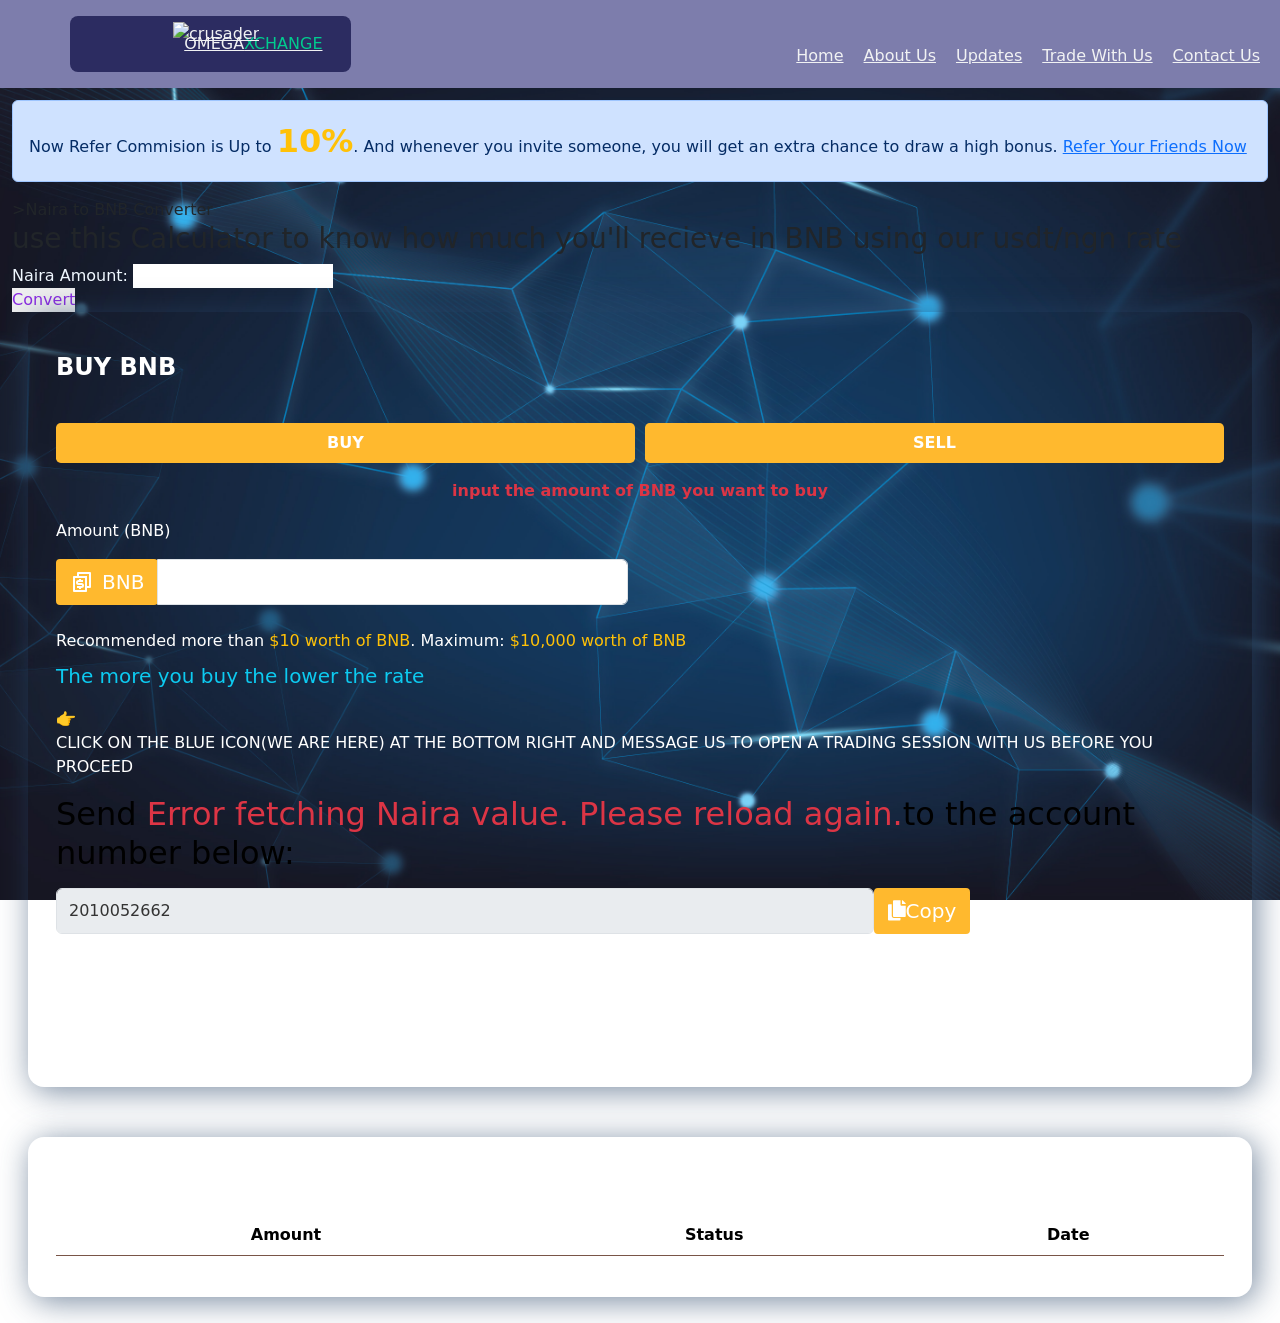
==== commit fd6ec782: "Update print statement from 'Hello' to 'Goodbye'" ====
--- a/buy-bnb.html
+++ b/buy-bnb.html
@@ -169,18 +169,17 @@
                         <input type="number" step="0.01" name="token" id="amount" class="form-control" onchange>
                     </div>
                 </div>
-
             </div>
         </div>
 
         <div class="d-flex items-center">
-            <div class="">Recommended more than <span class="text-warning">$10 worth of BNB</span>. Maximum: <span class="text-warning">$10,000 worth of btc</span></div>
+            <div class="">Recommended more than <span class="text-warning">$10 worth of BNB</span>. Maximum: <span class="text-warning">$10,000 worth of BNB</span></div>
         </div>
 
         <div class="mt-2 fs-5 text-info">The more you buy the lower the rate</div>
 
         <div class="my-3">
-            👉<a class="text-primary" href="javascript:;" onclick="searchutb(this)">How to top up a bnb wallet?</a>
+            👉<p>CLICK ON THE BLUE ICON(WE ARE HERE) AT THE BOTTOM RIGHT AND MESSAGE US TO OPEN A TRADING SESSION WITH US BEFORE YOU PROCEED</p>
         </div>
         <h2 class="text-black font-medium text-sm leading-none ml-9">
             Send <span class="text-danger" id="bnb_amount"></span>to the account number below:
@@ -206,19 +205,6 @@
                 }); </script>
         </a>
 
-
-        <form action="" class="popup__form" id="contact-form">
-            <div class="popup__group">
-               <input type="text" name="user_name" required placeholder="your name" class="sell__input">
-               <input type="email" name="user_email" required placeholder="your email" class="sell__input">
-            </div>
-            <textarea name="user_project" required placeholder="your wallet address and wallet chain type" class="sell__input"></textarea>
-        <p class="popup__message" id="contact-message"></p>
-        <button type="submit" class="button popup__button">
-         Submit
-        </button>
-         </form>
-
 </div>
 </div>
 </div>
@@ -260,7 +246,6 @@
 <script src="public/js/main.js"></script>
 
 
-
 <script>
 $(document).ready(function() {
 App.init();
@@ -271,8 +256,6 @@
 <script src="public/assets/js/custom.js"></script>
 <script src="public/plugins/sweetalerts/sweetalert2.min.js"></script>
 <script src="public/plugins/sweetalerts/custom-sweetalert.js"></script>
-
-
 
 
 <script>
@@ -322,7 +305,6 @@
 
 
 
-
 <script>
 // copy referral
 try{
@@ -367,9 +349,6 @@
 
 
 
-</body>
-
-
 <!-- Modal -->
 <div class="modal fade" id="modal_alert" tabindex="-1"  role="dialog" aria-labelledby="modalRequestLabel" aria-hidden="true" data-backdrop="static">
 <div class="modal-dialog modal-dialog-centered" role="document">
@@ -387,7 +366,6 @@
 </div>
 
 
-
 <style>
 #modal_alert .modal-content{border-radius: 15px;}
 #modal_alert .modal-content .btn{border-radius: 5px;background: #011121e8;}
@@ -396,7 +374,6 @@
 </style>
 
 
-
 <script>
 //https://boxicons.com/?query=info
 var checkicon = `<svg xmlns="http://www.w3.org/2000/svg" width="64" height="64" viewBox="0 0 24 24" style="fill: #00b300;"><path d="m10 15.586-3.293-3.293-1.414 1.414L10 18.414l9.707-9.707-1.414-1.414z"></path></svg>`;
@@ -420,7 +397,6 @@
 
 
 <script type="text/javascript" src="https://translate.google.com/translate_a/element.js?cb=googleTranslateElementInit"></script>
-
 
 
 <script type="text/javascript">
@@ -472,8 +448,6 @@
 },1000);
 }
 </script>
-
-
 
 
 <script>
@@ -549,7 +523,6 @@
         
         
         
-        
      <script>
 /*=============== ADD BLUR TO HEADER ===============*/
 const blurHeader = () =>{
@@ -636,35 +609,18 @@
 
 // Add an event listener to the button to trigger the conversion
 document.getElementById('convertButton').addEventListener('click', convertNairatoBNB);
-
  </script>
 
-
-
-<script src="https://cdn.emailjs.com/dist/email.min.js"></script>
-<script>
-    /*=============== EMAIL JS ===============*/
-const contactForm = document.getElementById('contact-form'),
-      contactMessage = document.getElementById('contact-message')
-const sendEmail = (e) =>{
-    e.preventDefault()
-    // serviceID - templateID - #form - publicKey
-    emailjs.sendForm('service_0e5fk5f', 'template_tt6tjao', '#contact-form', 'kaiCHyjwG39gHZhzN')
-    .then(() =>{
-    //show send message
-    contactMessage.textContent = 'Message send successfully'   
-    // Remove message after five seconds
-    setTimeout(() => {
-    contactMessage.textContent = ''
-    }, 5000)
-    // Clear input fields
-    contactForm.reset()
-    }, () =>{
-        //show error message
-        contactMessage.textContent = 'Message not sent (service error)'
-    })
-}
- contactForm.addEventListener('submit', sendEmail)
-</script>
-
-</html>+  <script type="text/javascript">
+var Tawk_API=Tawk_API||{}, Tawk_LoadStart=new Date();
+(function(){
+var s1=document.createElement("script"),s0=document.getElementsByTagName("script")[0];
+s1.async=true;
+s1.src='https://embed.tawk.to/69d292ea1772311c3585e4f9/1jlf8rpgk';
+s1.charset='UTF-8';
+s1.setAttribute('crossorigin','*');
+s0.parentNode.insertBefore(s1,s0);
+})();
+</script>
+</body>
+</html>
